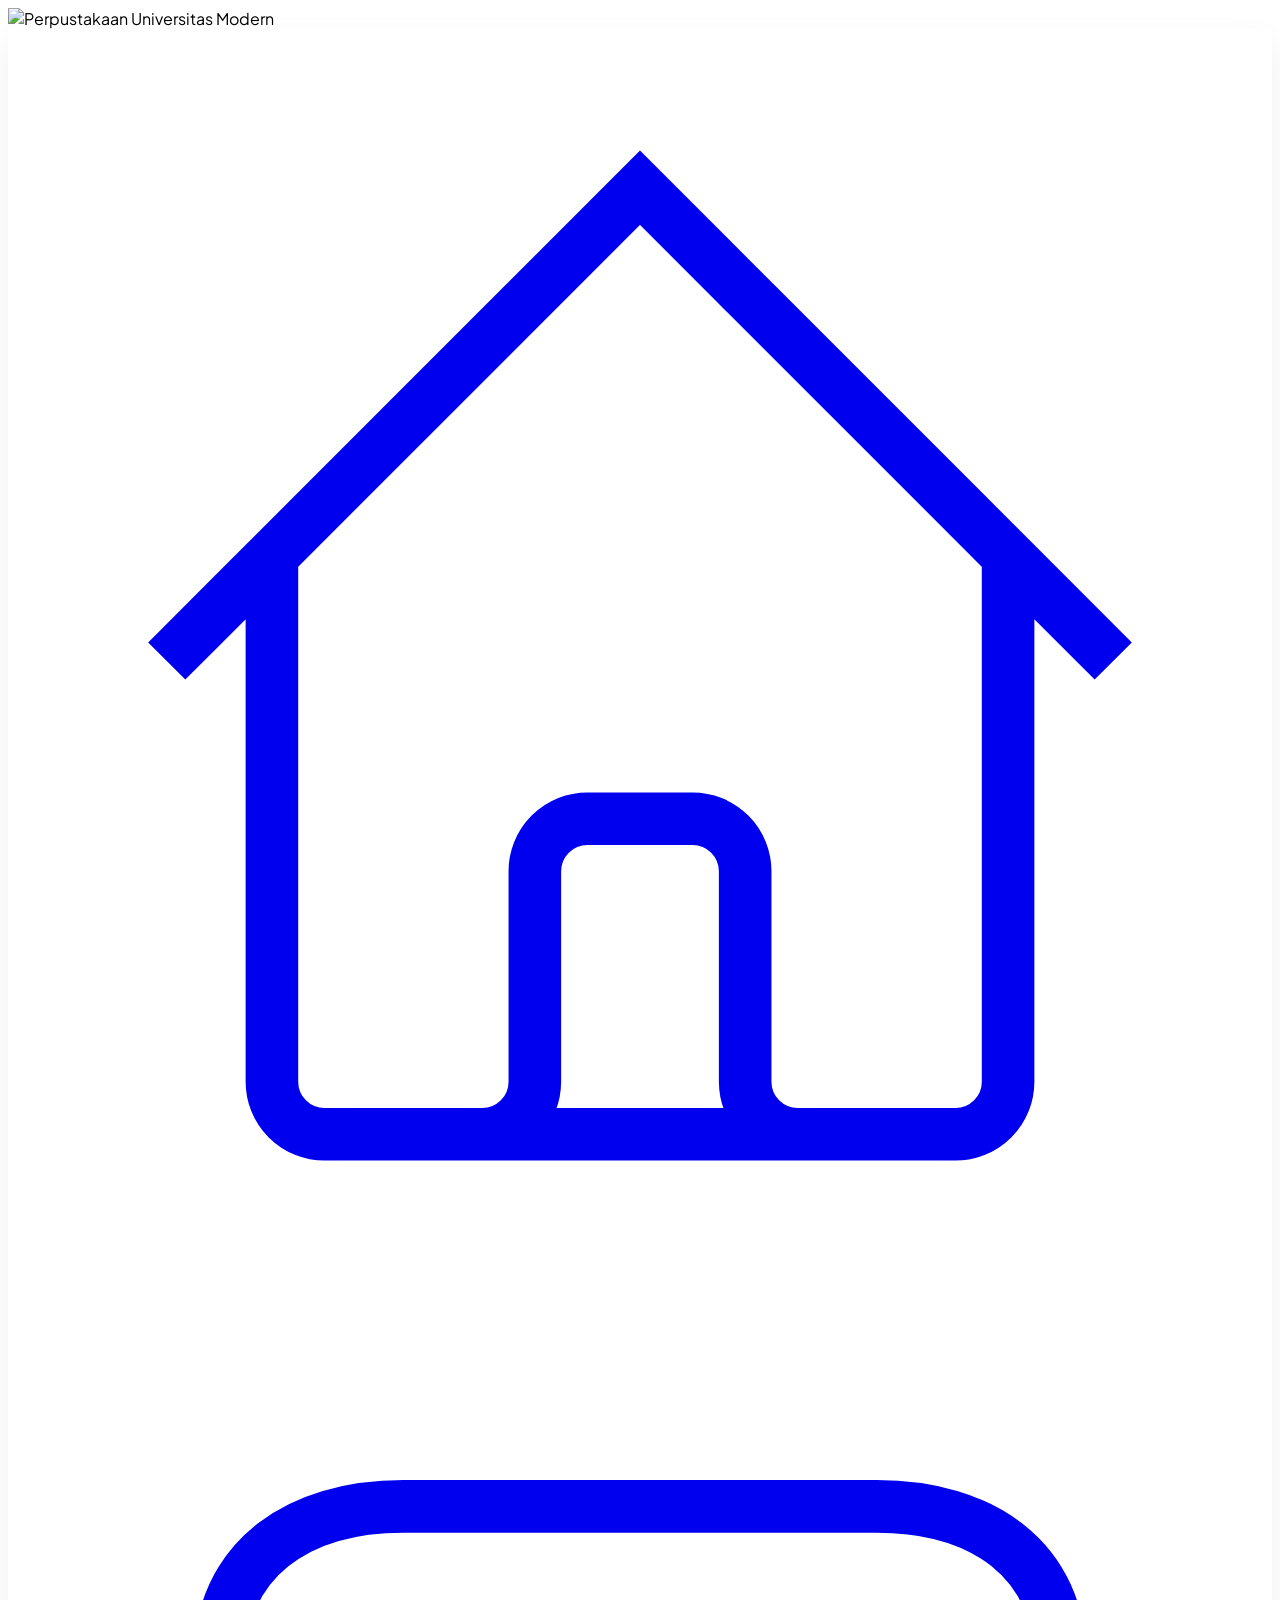
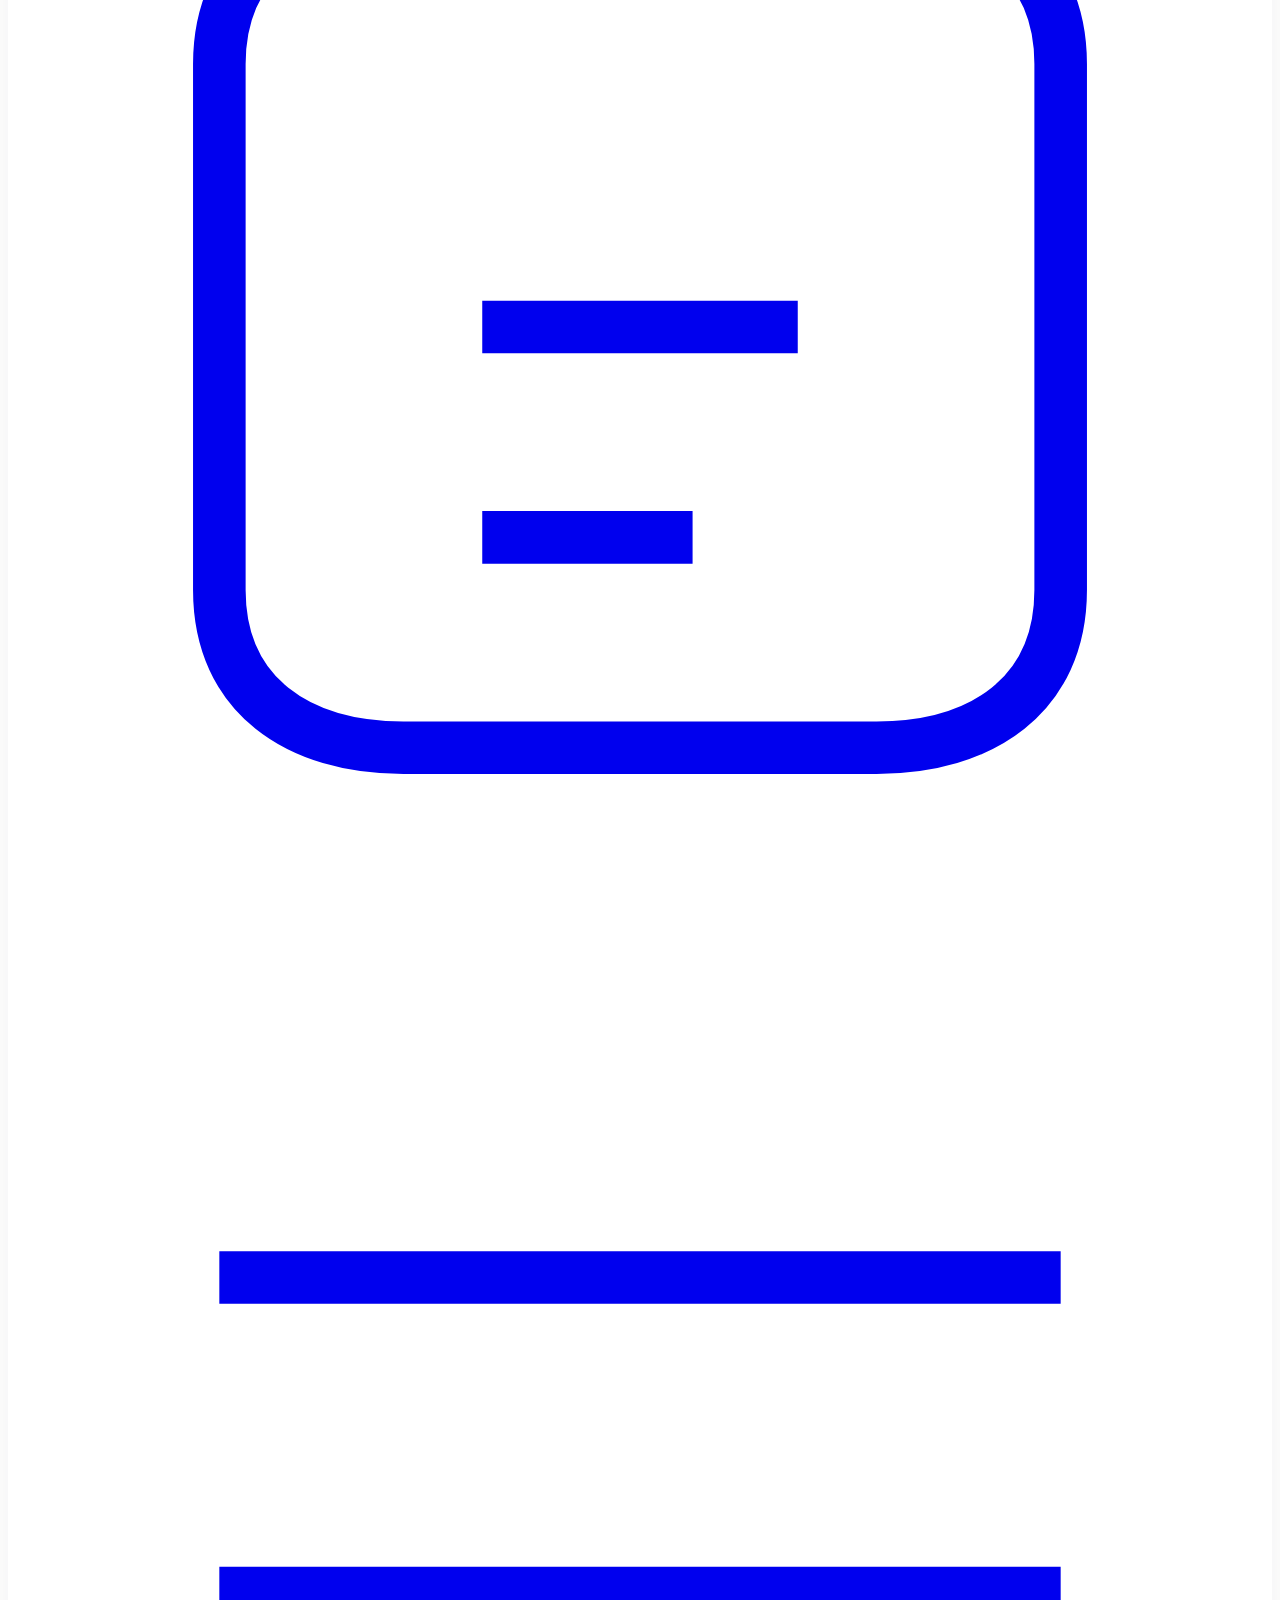
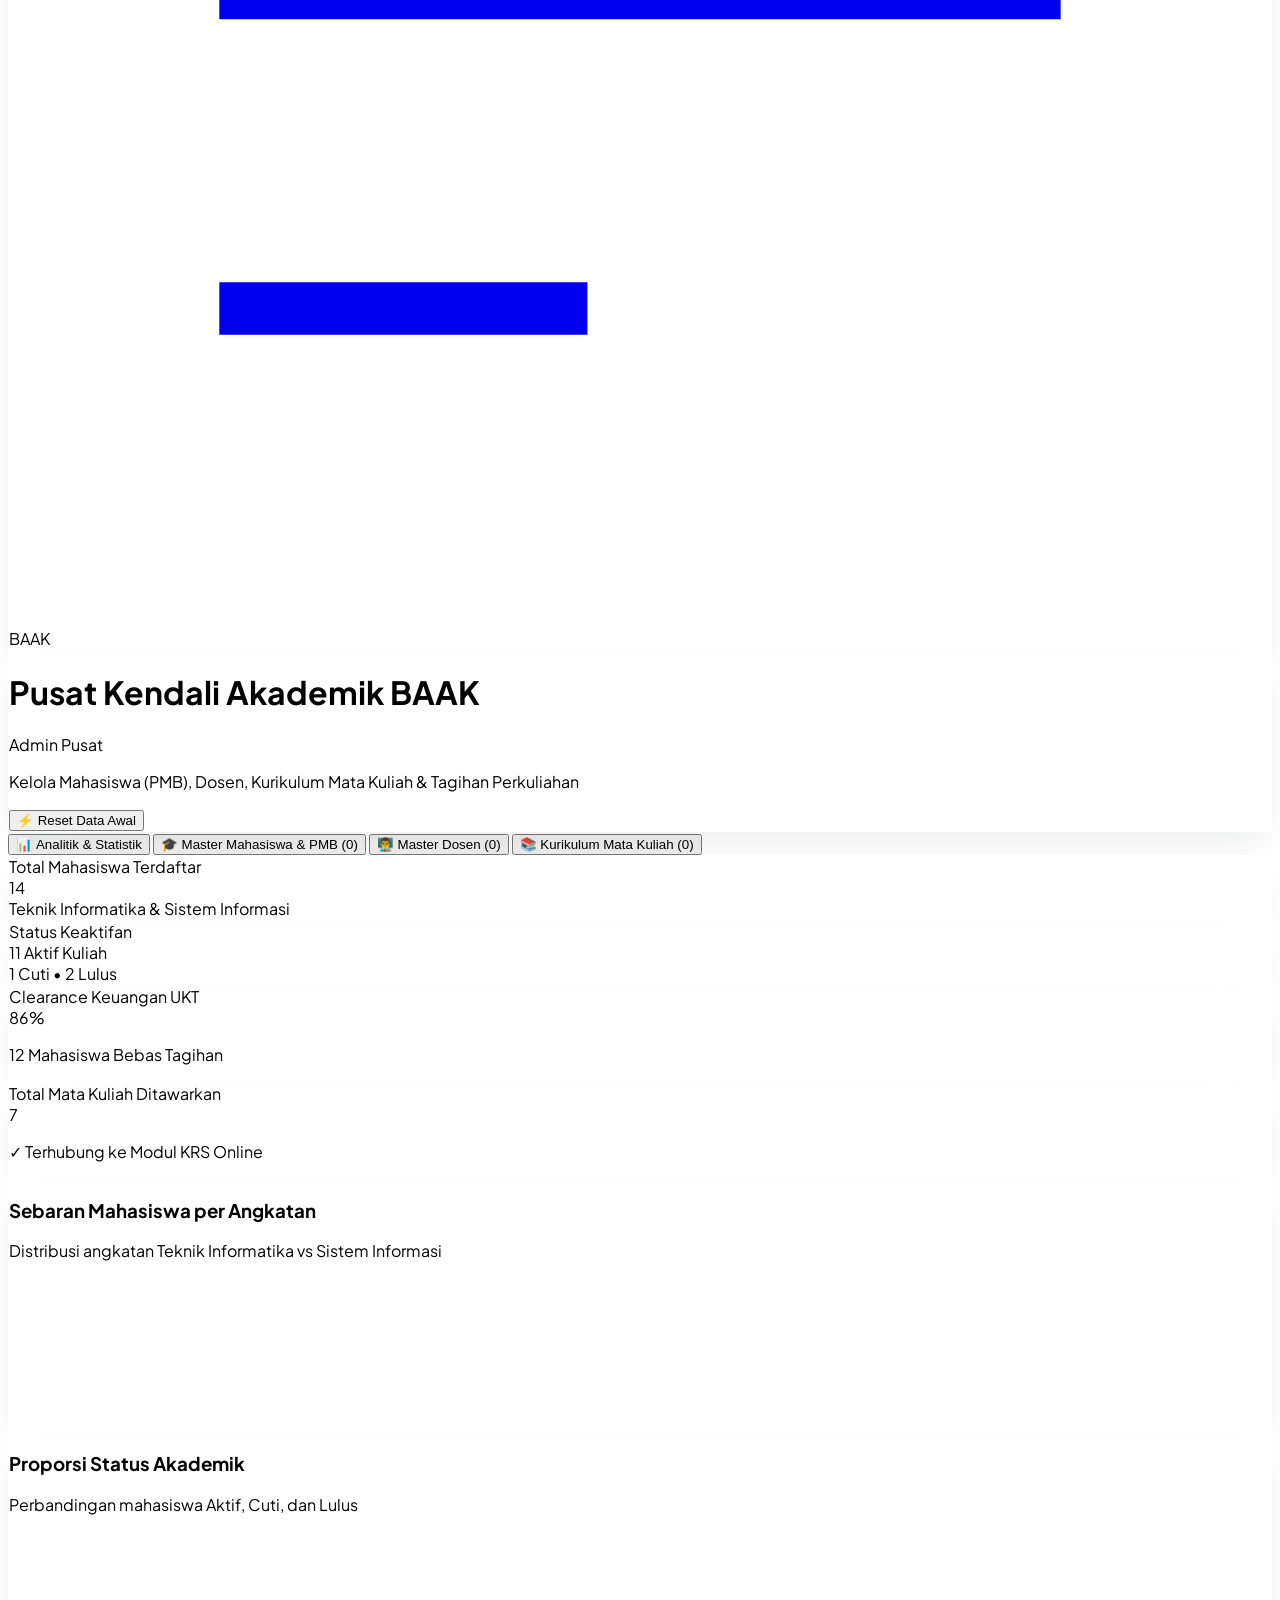
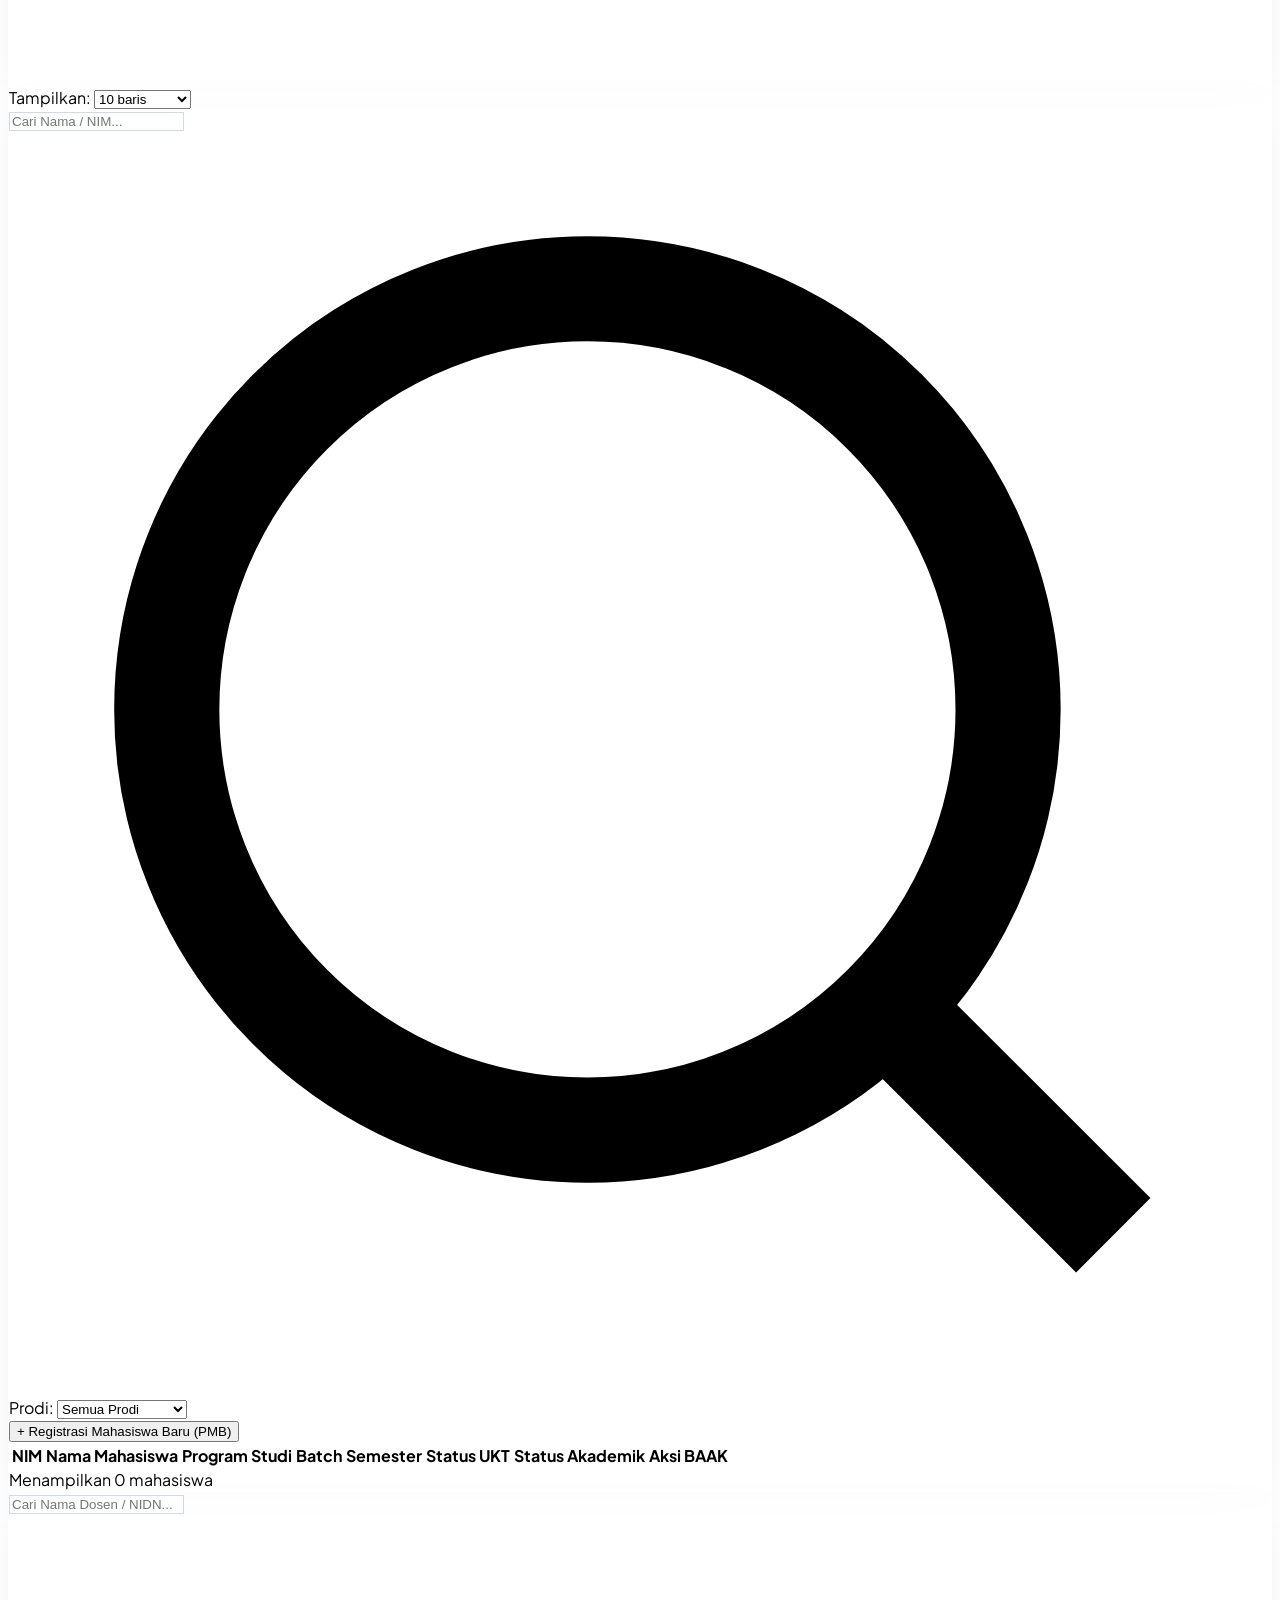
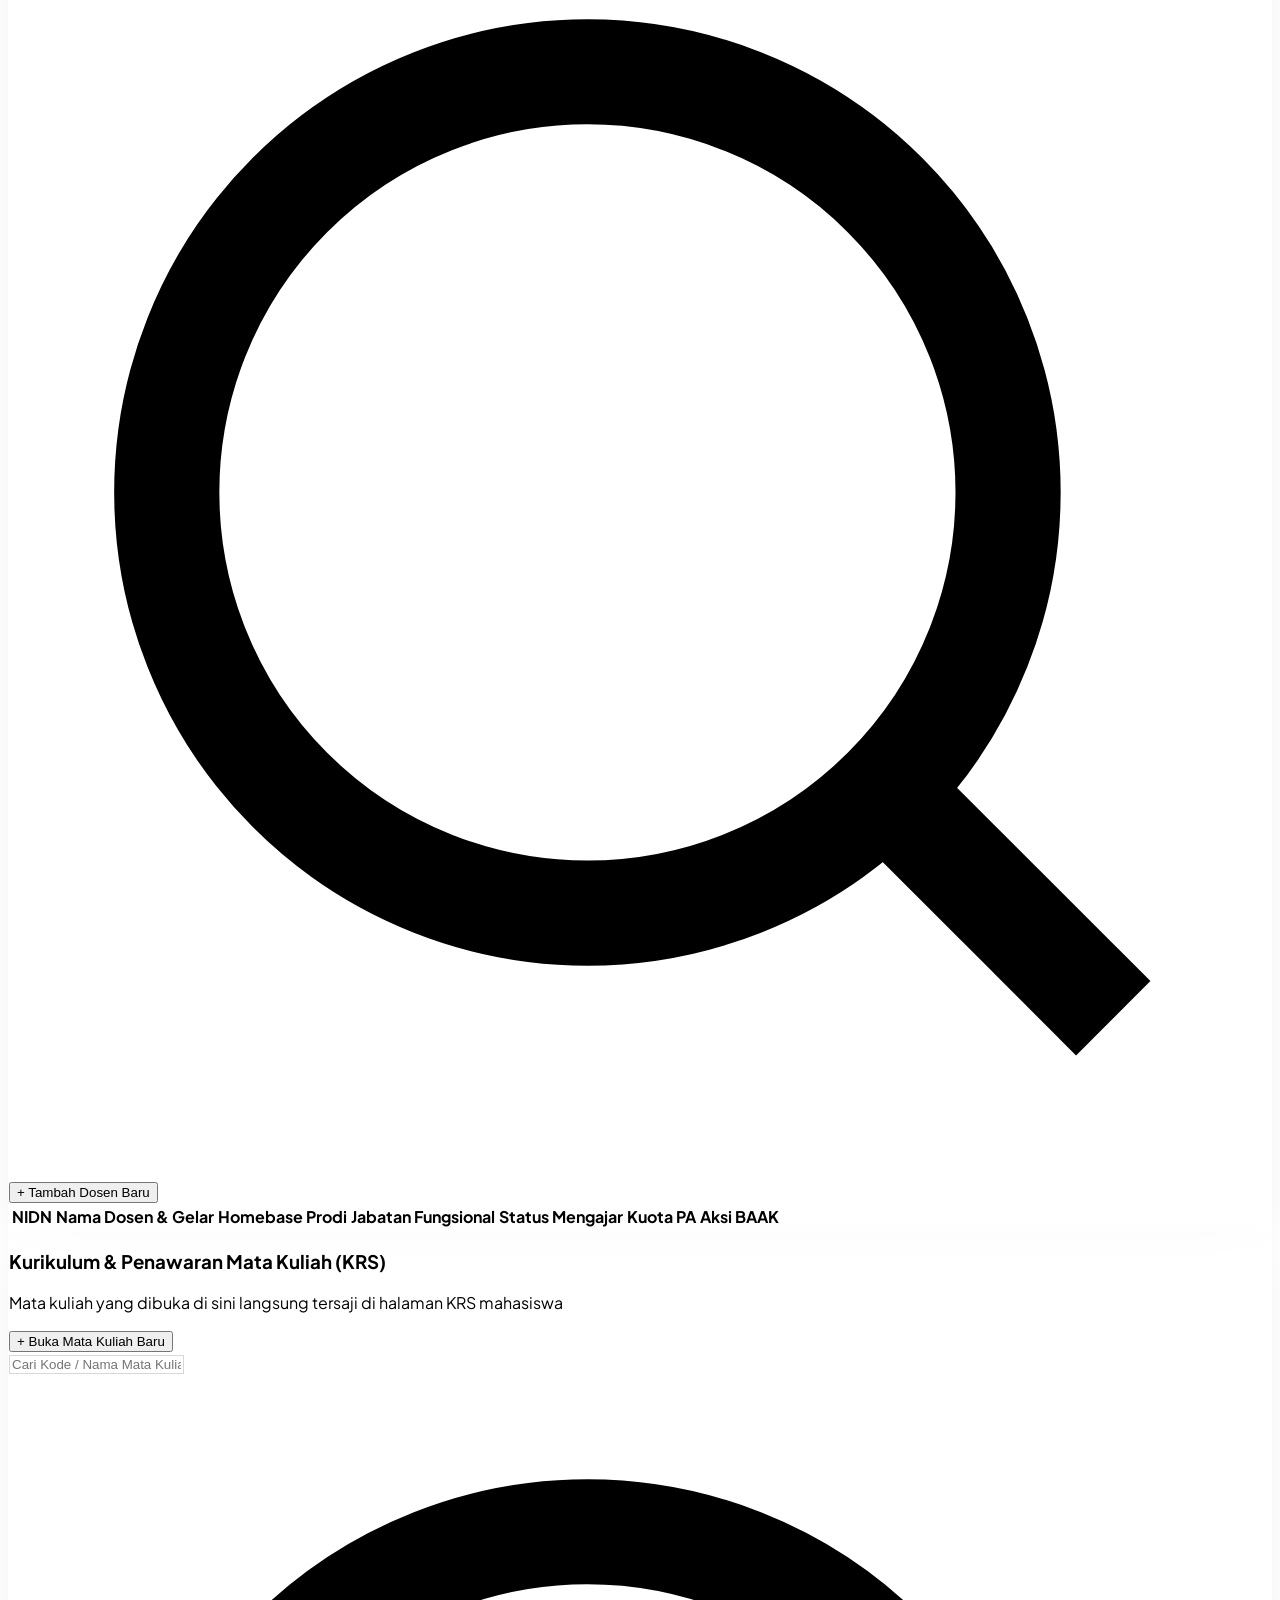
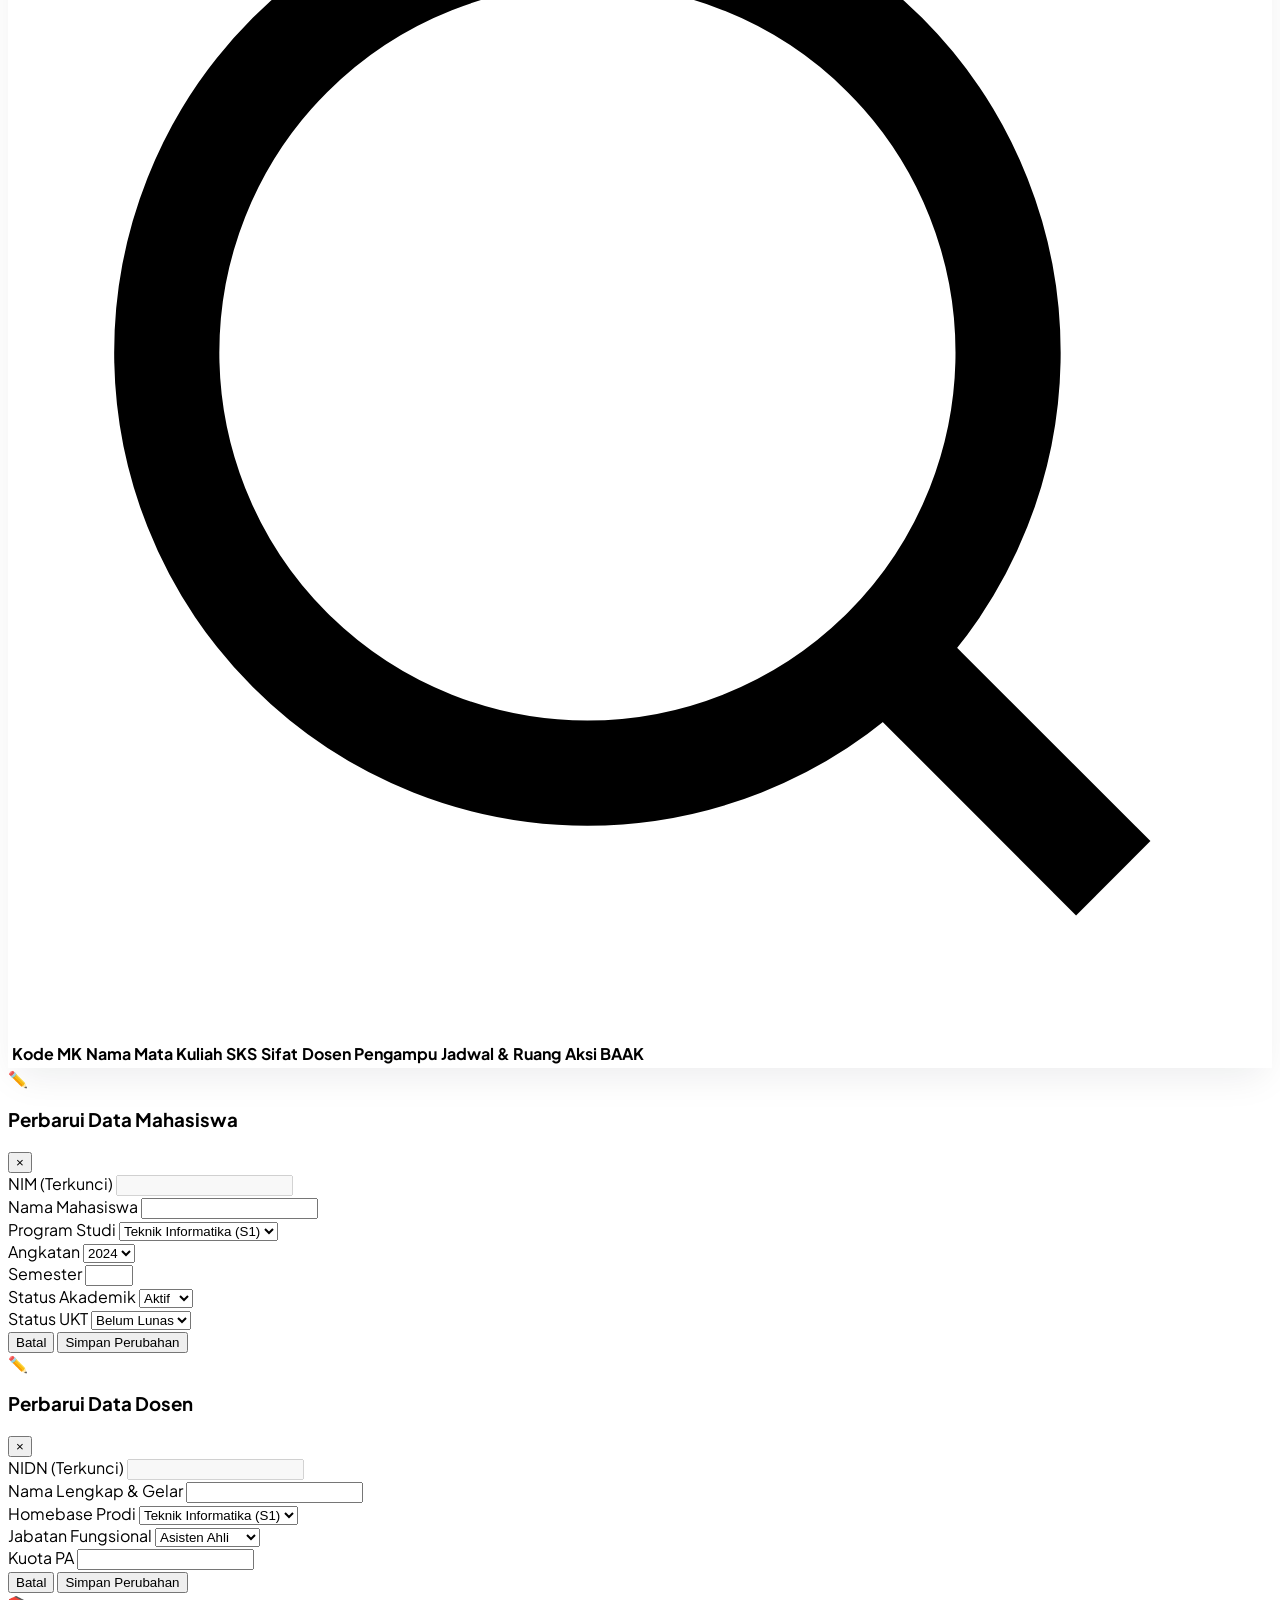
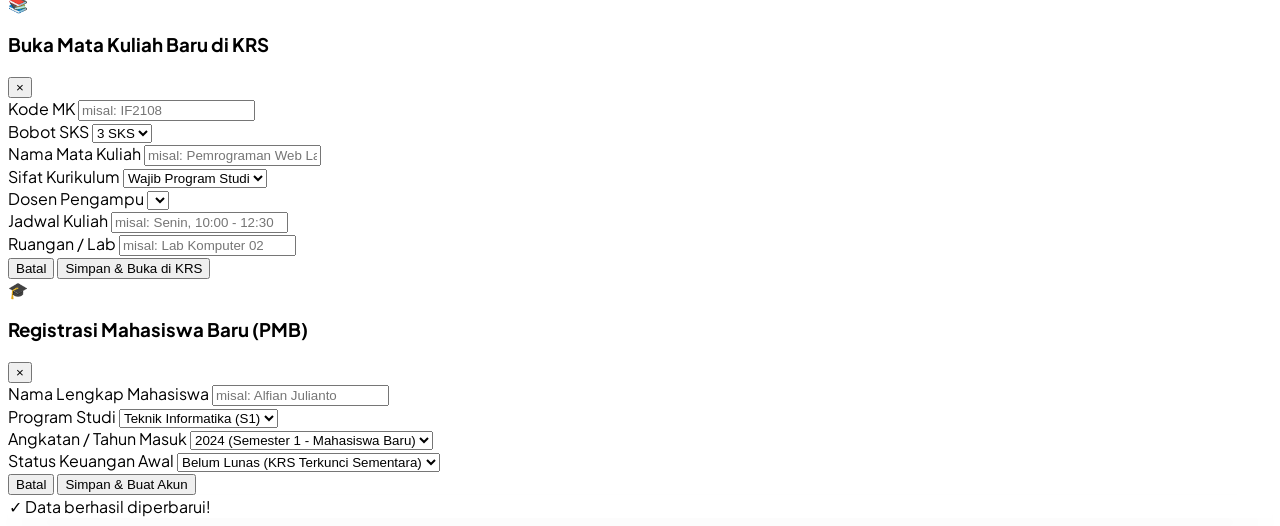
==== pages/data-master.html @ cee72aaf "feat: initial commit siakad enterprise" ====
<!DOCTYPE html>
<html lang="id">
<head>
  <meta charset="utf-8">
  <meta content="width=device-width, initial-scale=1.0" name="viewport">
  <title>Pusat Kendali Akademik BAAK - SIAKAD Enterprise</title>

  <!-- Google Fonts & Tailwind CDN -->
  <link rel="preconnect" href="https://fonts.googleapis.com">
  <link rel="preconnect" href="https://fonts.gstatic.com" crossorigin>
  <link href="https://fonts.googleapis.com/css2?family=Plus+Jakarta+Sans:wght@400;500;600;700;800&display=swap" rel="stylesheet">
  <script src="https://cdn.tailwindcss.com?plugins=forms,container-queries"></script>
  <!-- Chart.js CDN -->
  <script src="https://cdn.jsdelivr.net/npm/chart.js"></script>

  <style>
    body { font-family: 'Plus Jakarta Sans', sans-serif; }
    .glass-acrylic {
      background: rgba(255, 255, 255, 0.78);
      backdrop-filter: blur(24px) saturate(160%);
      -webkit-backdrop-filter: blur(24px) saturate(160%);
      border: 1.5px solid rgba(255, 255, 255, 0.88);
      box-shadow: 0 16px 36px -8px rgba(15, 23, 42, 0.08);
    }
    .glass-sidebar {
      background: rgba(255, 255, 255, 0.72);
      backdrop-filter: blur(28px);
      -webkit-backdrop-filter: blur(28px);
      border: 1.5px solid rgba(255, 255, 255, 0.85);
      box-shadow: 0 12px 32px -4px rgba(15, 23, 42, 0.08);
    }
    .glass-input {
      background: rgba(255, 255, 255, 0.85);
      border: 1px solid rgba(203, 213, 225, 0.9);
      transition: all 0.2s ease;
    }
    .glass-input:focus {
      background: #ffffff;
      border-color: #0055A5;
      box-shadow: 0 0 0 3px rgba(0, 85, 165, 0.15);
      outline: none;
    }
    .custom-scrollbar::-webkit-scrollbar { width: 6px; height: 6px; }
    .custom-scrollbar::-webkit-scrollbar-thumb {
      background: rgba(0, 85, 165, 0.25);
      border-radius: 9999px;
    }
  </style>
</head>
<body class="font-sans antialiased text-slate-800 relative min-h-screen overflow-x-hidden select-none bg-slate-100">

  <!-- Background Wallpaper Kaca Perpustakaan -->
  <div class="fixed inset-0 z-0 pointer-events-none overflow-hidden">
    <img alt="Perpustakaan Universitas Modern" class="w-full h-full object-cover filter blur-[6px] scale-105 brightness-[1.02]" 
         src="https://images.unsplash.com/photo-1521587760476-6c12a4b040da?q=80&w=1920&auto=format&fit=crop">
    <div class="absolute inset-0 bg-white/20 backdrop-brightness-105"></div>
  </div>

  <div class="relative z-10 flex min-h-screen p-4 lg:p-6 gap-6 max-w-[1720px] mx-auto">
    
    <!-- Dock Navigasi Kiri BAAK -->
    <aside class="w-[74px] shrink-0 sticky top-6 z-30">
      <div class="glass-sidebar rounded-[32px] py-6 px-3 flex flex-col items-center justify-between min-h-[calc(100vh-3rem)]">
        <div class="flex flex-col items-center gap-6 w-full">
          <!-- Tombol Home / Portal SSO -->
          <a href="portal.html" class="w-11 h-11 rounded-2xl flex items-center justify-center text-slate-600 hover:text-[#0055A5] hover:bg-white/60 transition cursor-pointer" title="Kembali ke Portal SSO">
            <svg class="w-6 h-6 stroke-[2]" fill="none" stroke="currentColor" viewBox="0 0 24 24"><path d="M3 12l2-2m0 0l7-7 7 7M5 10v10a1 1 0 001 1h3m10-11l2 2m-2-2v10a1 1 0 01-1 1h-3m-6 0a1 1 0 001-1v-4a1 1 0 011-1h2a1 1 0 011 1v4a1 1 0 001 1m-6 0h6"></path></svg>
          </a>
          
          <div class="w-8 h-[1px] bg-slate-300/60"></div>
          
          <nav class="flex flex-col items-center gap-3 w-full">
            <a href="data-master.html" class="w-12 h-12 rounded-2xl flex items-center justify-center bg-[#0055A5] text-white shadow-md shadow-[#0055A5]/30 ring-4 ring-[#0055A5]/20" title="Pusat Data BAAK">
              <svg class="w-6 h-6 stroke-[2]" fill="none" stroke="currentColor" viewBox="0 0 24 24"><path d="M4 7v10c0 2 1.5 3 3.5 3h9c2 0 3.5-1 3.5-3V7c0-2-1.5-3-3.5-3h-9C5.5 4 4 5 4 7z"></path><path d="M9 12h6m-6 4h4"></path></svg>
            </a>
            <a href="portal.html" class="w-12 h-12 rounded-2xl flex items-center justify-center text-slate-500 hover:text-slate-800 hover:bg-white/60 transition" title="Menu Modul">
              <svg class="w-6 h-6 stroke-[2]" fill="none" stroke="currentColor" viewBox="0 0 24 24"><path d="M4 6h16M4 12h16M4 18h7"></path></svg>
            </a>
          </nav>
        </div>
        <div class="w-11 h-11 rounded-2xl bg-indigo-700 text-white font-black text-xs flex items-center justify-center shadow-sm tracking-wider">BAAK</div>
      </div>
    </aside>

    <!-- Workspace Utama BAAK -->
    <main class="flex-1 flex flex-col gap-6 pb-12">
      
      <!-- Header Dashboard -->
      <header class="glass-acrylic rounded-[28px] px-7 py-5 flex flex-col md:flex-row md:items-center justify-between gap-4">
        <div>
          <div class="flex items-center gap-3">
            <h1 class="text-2xl font-extrabold text-slate-900 tracking-tight">Pusat Kendali Akademik BAAK</h1>
            <span class="inline-flex items-center px-3 py-1 rounded-full text-xs font-bold bg-indigo-100 text-indigo-800 border border-indigo-200">
              Admin Pusat
            </span>
          </div>
          <p class="text-xs text-slate-500 mt-1 font-medium">
            Kelola Mahasiswa (PMB), Dosen, Kurikulum Mata Kuliah &amp; Tagihan Perkuliahan
          </p>
        </div>

        <div class="flex items-center gap-3 flex-wrap">
          <button onclick="seederOtomatisKampus()" class="px-4 py-2.5 rounded-xl bg-indigo-600 hover:bg-indigo-700 text-white text-xs font-bold transition flex items-center gap-2 shadow-sm cursor-pointer">
            <span>⚡ Reset Data Awal</span>
          </button>
        </div>
      </header>

      <!-- Tab Navigasi -->
      <div class="flex items-center gap-2.5 flex-wrap">
        <button onclick="pindahTab('analitik')" id="tabBtn-analitik" class="px-5 py-2.5 rounded-2xl font-bold text-xs transition cursor-pointer bg-[#0055A5] text-white shadow-sm">
          📊 Analitik &amp; Statistik
        </button>
        <button onclick="pindahTab('mahasiswa')" id="tabBtn-mahasiswa" class="px-5 py-2.5 rounded-2xl font-bold text-xs transition cursor-pointer bg-white/70 text-slate-700 hover:bg-white">
          🎓 Master Mahasiswa &amp; PMB (<span id="tabCountMhs">0</span>)
        </button>
        <button onclick="pindahTab('dosen')" id="tabBtn-dosen" class="px-5 py-2.5 rounded-2xl font-bold text-xs transition cursor-pointer bg-white/70 text-slate-700 hover:bg-white">
          👨‍🏫 Master Dosen (<span id="tabCountDosen">0</span>)
        </button>
        <button onclick="pindahTab('matkul')" id="tabBtn-matkul" class="px-5 py-2.5 rounded-2xl font-bold text-xs transition cursor-pointer bg-white/70 text-slate-700 hover:bg-white">
          📚 Kurikulum Mata Kuliah (<span id="tabCountMatkul">0</span>)
        </button>
      </div>

      <!-- ================= TAB 1: ANALITIK (DENGAN CHART AKTIF) ================= -->
      <div id="tabContent-analitik" class="space-y-6">
        <section class="grid grid-cols-1 sm:grid-cols-2 lg:grid-cols-4 gap-5">
          <div class="glass-acrylic rounded-[24px] p-6 flex flex-col justify-between">
            <span class="text-[11px] font-extrabold text-slate-500 uppercase tracking-wider">Total Mahasiswa Terdaftar</span>
            <div id="kpiTotalMhs" class="text-4xl font-black text-slate-900 my-2">0</div>
            <div class="text-[11px] text-slate-500 font-medium">Teknik Informatika &amp; Sistem Informasi</div>
          </div>
          <div class="glass-acrylic rounded-[24px] p-6 flex flex-col justify-between">
            <span class="text-[11px] font-extrabold text-slate-500 uppercase tracking-wider">Status Keaktifan</span>
            <div class="flex items-baseline gap-2 my-2">
              <span id="kpiAktifMhs" class="text-4xl font-black text-emerald-600">0</span>
              <span class="text-xs text-slate-500 font-bold">Aktif Kuliah</span>
            </div>
            <div class="text-[11px] text-slate-500 font-semibold flex gap-2">
              <span id="kpiCutiMhs" class="text-amber-600 font-bold">0 Cuti</span> • 
              <span id="kpiLulusMhs" class="text-blue-600 font-bold">0 Lulus</span>
            </div>
          </div>
          <div class="glass-acrylic rounded-[24px] p-6 flex flex-col justify-between">
            <span class="text-[11px] font-extrabold text-slate-500 uppercase tracking-wider">Clearance Keuangan UKT</span>
            <div id="kpiUktRate" class="text-4xl font-black text-[#0055A5] my-2">0%</div>
            <p id="kpiUktDetail" class="text-[11px] text-slate-500 font-medium">0 Mahasiswa Bebas Tagihan</p>
          </div>
          <div class="glass-acrylic rounded-[24px] p-6 flex flex-col justify-between">
            <span class="text-[11px] font-extrabold text-slate-500 uppercase tracking-wider">Total Mata Kuliah Ditawarkan</span>
            <div id="kpiTotalMatkul" class="text-4xl font-black text-indigo-700 my-2">0</div>
            <p class="text-[11px] text-emerald-700 font-bold">✓ Terhubung ke Modul KRS Online</p>
          </div>
        </section>

        <section class="grid grid-cols-1 lg:grid-cols-12 gap-6">
          <div class="lg:col-span-7 glass-acrylic rounded-[28px] p-6 flex flex-col">
            <h3 class="text-sm font-extrabold text-slate-900 mb-1">Sebaran Mahasiswa per Angkatan</h3>
            <p class="text-xs text-slate-500 mb-3">Distribusi angkatan Teknik Informatika vs Sistem Informasi</p>
            <div class="h-64 w-full relative">
              <canvas id="chartBatchProdi"></canvas>
            </div>
          </div>
          <div class="lg:col-span-5 glass-acrylic rounded-[28px] p-6 flex flex-col">
            <h3 class="text-sm font-extrabold text-slate-900 mb-1">Proporsi Status Akademik</h3>
            <p class="text-xs text-slate-500 mb-3">Perbandingan mahasiswa Aktif, Cuti, dan Lulus</p>
            <div class="h-64 w-full flex items-center justify-center relative">
              <canvas id="chartStatusKeaktifan"></canvas>
            </div>
          </div>
        </section>
      </div>

      <!-- ================= TAB 2: MASTER MAHASISWA & PMB ================= -->
      <div id="tabContent-mahasiswa" class="hidden space-y-4">
        <section class="glass-acrylic rounded-[28px] p-6">
          
          <div class="flex flex-col lg:flex-row lg:items-center justify-between gap-4 pb-5 border-b border-white/60">
            <div class="flex items-center gap-3 flex-wrap flex-1">
              <div class="bg-white/90 border border-slate-300 rounded-xl px-3 py-1.5 flex items-center gap-2 shadow-xs">
                <span class="text-[10px] font-extrabold text-slate-500 uppercase">Tampilkan:</span>
                <select id="mhsPageSize" onchange="gantiPageSizeMhs(this.value)" class="text-xs font-bold text-[#0055A5] bg-transparent border-none p-0 focus:ring-0 cursor-pointer">
                  <option value="5">5 baris</option>
                  <option value="10" selected>10 baris</option>
                  <option value="25">25 baris</option>
                  <option value="ALL">Semua Data</option>
                </select>
              </div>

              <div class="relative min-w-[220px]">
                <input id="mhsSearchInput" type="text" oninput="cariMahasiswa(this.value)" placeholder="Cari Nama / NIM..." 
                       class="glass-input w-full pl-8 pr-3 py-1.5 rounded-xl text-xs font-semibold placeholder-slate-400">
                <svg class="w-4 h-4 text-slate-400 absolute left-2.5 top-2.5" fill="none" stroke="currentColor" viewBox="0 0 24 24"><circle cx="11" cy="11" r="8" stroke-width="2"></circle><path d="m21 21-4.3-4.3" stroke-width="2"></path></svg>
              </div>

              <div class="bg-white/90 border border-slate-300 rounded-xl px-3 py-1.5 flex items-center gap-2 shadow-xs">
                <span class="text-[10px] font-extrabold text-slate-500 uppercase">Prodi:</span>
                <select id="filterMhsProdi" onchange="gantiFilterMhs()" class="text-xs font-bold text-[#0055A5] bg-transparent border-none p-0 focus:ring-0 cursor-pointer">
                  <option value="ALL">Semua Prodi</option>
                  <option value="TI">Teknik Informatika</option>
                  <option value="SI">Sistem Informasi</option>
                </select>
              </div>
            </div>

            <button onclick="bukaModalPmb()" class="px-4 py-2 rounded-xl bg-emerald-600 hover:bg-emerald-700 text-white text-xs font-bold transition flex items-center gap-2 shadow-sm shrink-0 cursor-pointer">
              <span>+ Registrasi Mahasiswa Baru (PMB)</span>
            </button>
          </div>

          <div class="overflow-x-auto custom-scrollbar mt-4">
            <table class="w-full text-left border-collapse text-xs">
              <thead>
                <tr class="border-b border-white/60 bg-white/50 text-slate-600 font-bold uppercase text-[11px]">
                  <th class="py-3 px-3">NIM</th>
                  <th class="py-3 px-4">Nama Mahasiswa</th>
                  <th class="py-3 px-3">Program Studi</th>
                  <th class="py-3 px-2 text-center">Batch</th>
                  <th class="py-3 px-2 text-center">Semester</th>
                  <th class="py-3 px-3 text-center">Status UKT</th>
                  <th class="py-3 px-3 text-center">Status Akademik</th>
                  <th class="py-3 px-3 text-center">Aksi BAAK</th>
                </tr>
              </thead>
              <tbody id="tbodyMahasiswa" class="divide-y divide-white/50 font-medium text-slate-700">
              </tbody>
            </table>
          </div>

          <div class="pt-4 mt-4 border-t border-white/60 flex flex-col sm:flex-row items-center justify-between gap-3 text-xs">
            <span id="mhsPaginationInfo" class="text-slate-500 font-semibold">Menampilkan 0 mahasiswa</span>
            <div id="mhsPaginationNav" class="flex items-center gap-1.5"></div>
          </div>

        </section>
      </div>

      <!-- ================= TAB 3: MASTER DOSEN ================= -->
      <div id="tabContent-dosen" class="hidden space-y-4">
        <section class="glass-acrylic rounded-[28px] p-6">
          <div class="flex flex-col sm:flex-row items-center justify-between gap-4 pb-5 border-b border-white/60">
            <div class="relative min-w-[240px]">
              <input id="dosenSearchInput" type="text" oninput="cariDosen(this.value)" placeholder="Cari Nama Dosen / NIDN..." 
                     class="glass-input w-full pl-8 pr-3 py-1.5 rounded-xl text-xs font-semibold placeholder-slate-400">
              <svg class="w-4 h-4 text-slate-400 absolute left-2.5 top-2.5" fill="none" stroke="currentColor" viewBox="0 0 24 24"><circle cx="11" cy="11" r="8" stroke-width="2"></circle><path d="m21 21-4.3-4.3" stroke-width="2"></path></svg>
            </div>

            <button onclick="bukaModalTambahDosen()" class="px-4 py-2 rounded-xl bg-indigo-600 hover:bg-indigo-700 text-white text-xs font-bold transition flex items-center gap-2 shadow-xs cursor-pointer shrink-0">
              <span>+ Tambah Dosen Baru</span>
            </button>
          </div>

          <div class="overflow-x-auto custom-scrollbar mt-4">
            <table class="w-full text-left border-collapse text-xs">
              <thead>
                <tr class="border-b border-white/60 bg-white/50 text-slate-600 font-bold uppercase text-[11px]">
                  <th class="py-3 px-3">NIDN</th>
                  <th class="py-3 px-4">Nama Dosen &amp; Gelar</th>
                  <th class="py-3 px-3">Homebase Prodi</th>
                  <th class="py-3 px-3 text-center">Jabatan Fungsional</th>
                  <th class="py-3 px-3 text-center">Status Mengajar</th>
                  <th class="py-3 px-2 text-center">Kuota PA</th>
                  <th class="py-3 px-3 text-center">Aksi BAAK</th>
                </tr>
              </thead>
              <tbody id="tbodyDosen" class="divide-y divide-white/50 font-medium text-slate-700">
              </tbody>
            </table>
          </div>
        </section>
      </div>

      <!-- ================= TAB 4: KURIKULUM & MATA KULIAH ================= -->
      <div id="tabContent-matkul" class="hidden space-y-4">
        <section class="glass-acrylic rounded-[28px] p-6 space-y-4">
          <div class="flex flex-col sm:flex-row sm:items-center justify-between gap-4 pb-4 border-b border-white/60">
            <div>
              <h3 class="text-base font-extrabold text-slate-900">Kurikulum &amp; Penawaran Mata Kuliah (KRS)</h3>
              <p class="text-xs text-slate-500 mt-0.5">Mata kuliah yang dibuka di sini langsung tersaji di halaman KRS mahasiswa</p>
            </div>
            
            <button onclick="bukaModalTambahMatkul()" class="px-4 py-2.5 rounded-xl bg-[#0055A5] hover:bg-blue-800 text-white text-xs font-bold transition flex items-center gap-2 shadow-sm shrink-0 cursor-pointer">
              <span>+ Buka Mata Kuliah Baru</span>
            </button>
          </div>

          <div class="relative min-w-[260px]">
            <input id="matkulSearchInput" type="text" oninput="cariMatkul(this.value)" placeholder="Cari Kode / Nama Mata Kuliah..." 
                   class="glass-input w-full pl-8 pr-3 py-1.5 rounded-xl text-xs font-semibold placeholder-slate-400">
            <svg class="w-4 h-4 text-slate-400 absolute left-2.5 top-2.5" fill="none" stroke="currentColor" viewBox="0 0 24 24"><circle cx="11" cy="11" r="8" stroke-width="2"></circle><path d="m21 21-4.3-4.3" stroke-width="2"></path></svg>
          </div>

          <div class="overflow-x-auto custom-scrollbar">
            <table class="w-full text-left border-collapse text-xs">
              <thead>
                <tr class="border-b border-white/60 bg-white/50 text-slate-600 font-bold uppercase text-[11px]">
                  <th class="py-3 px-3">Kode MK</th>
                  <th class="py-3 px-4">Nama Mata Kuliah</th>
                  <th class="py-3 px-2 text-center">SKS</th>
                  <th class="py-3 px-3">Sifat</th>
                  <th class="py-3 px-4">Dosen Pengampu</th>
                  <th class="py-3 px-3">Jadwal &amp; Ruang</th>
                  <th class="py-3 px-3 text-center">Aksi BAAK</th>
                </tr>
              </thead>
              <tbody id="tbodyMatkul" class="divide-y divide-white/50 font-medium text-slate-700">
              </tbody>
            </table>
          </div>
        </section>
      </div>

    </main>
  </div>

  <!-- ================= MODAL EDIT MAHASISWA ================= -->
  <div id="modalEditMhs" class="fixed inset-0 z-50 hidden flex items-center justify-center p-4 bg-slate-950/60 backdrop-blur-md select-none">
    <div class="bg-white rounded-[28px] max-w-md w-full p-6 shadow-2xl border border-slate-200 space-y-4 animate-in zoom-in-95">
      <div class="flex items-center justify-between border-b pb-3">
        <div class="flex items-center gap-2">
          <span class="text-xl">✏️</span>
          <h3 class="text-sm font-extrabold text-slate-900">Perbarui Data Mahasiswa</h3>
        </div>
        <button onclick="tutupModalEditMhs()" class="text-slate-400 hover:text-slate-700 text-lg cursor-pointer">&times;</button>
      </div>

      <input type="hidden" id="editMhsNimKey">

      <div class="space-y-3 text-xs">
        <div>
          <label class="block font-bold text-slate-700 mb-1">NIM (Terkunci)</label>
          <input id="editMhsNimDisplay" type="text" disabled class="w-full rounded-xl bg-slate-100 border-slate-300 text-xs font-mono font-bold text-slate-500 cursor-not-allowed">
        </div>
        <div>
          <label class="block font-bold text-slate-700 mb-1">Nama Mahasiswa</label>
          <input id="editMhsNama" type="text" class="w-full rounded-xl border-slate-300 text-xs font-bold text-slate-800 focus:ring-[#0055A5]">
        </div>
        <div>
          <label class="block font-bold text-slate-700 mb-1">Program Studi</label>
          <select id="editMhsProdi" class="w-full rounded-xl border-slate-300 text-xs font-semibold focus:ring-[#0055A5]">
            <option value="TI">Teknik Informatika (S1)</option>
            <option value="SI">Sistem Informasi (S1)</option>
          </select>
        </div>
        <div class="grid grid-cols-2 gap-3">
          <div>
            <label class="block font-bold text-slate-700 mb-1">Angkatan</label>
            <select id="editMhsBatch" class="w-full rounded-xl border-slate-300 text-xs font-semibold focus:ring-[#0055A5]">
              <option value="2024">2024</option>
              <option value="2023">2023</option>
              <option value="2022">2022</option>
              <option value="2021">2021</option>
            </select>
          </div>
          <div>
            <label class="block font-bold text-slate-700 mb-1">Semester</label>
            <input id="editMhsSemester" type="number" min="1" max="14" class="w-full rounded-xl border-slate-300 text-xs font-semibold focus:ring-[#0055A5]">
          </div>
        </div>
        <div class="grid grid-cols-2 gap-3">
          <div>
            <label class="block font-bold text-slate-700 mb-1">Status Akademik</label>
            <select id="editMhsStatus" class="w-full rounded-xl border-slate-300 text-xs font-semibold focus:ring-[#0055A5]">
              <option value="Aktif">Aktif</option>
              <option value="Cuti">Cuti</option>
              <option value="Lulus">Lulus</option>
            </select>
          </div>
          <div>
            <label class="block font-bold text-slate-700 mb-1">Status UKT</label>
            <select id="editMhsUkt" class="w-full rounded-xl border-slate-300 text-xs font-bold focus:ring-[#0055A5]">
              <option value="Belum Lunas">Belum Lunas</option>
              <option value="Lunas">Lunas</option>
            </select>
          </div>
        </div>
      </div>

      <div class="flex items-center gap-2 pt-2">
        <button onclick="tutupModalEditMhs()" class="flex-1 py-2.5 rounded-xl border border-slate-300 text-xs font-bold text-slate-600 hover:bg-slate-50 cursor-pointer">Batal</button>
        <button onclick="simpanPerubahanMhs()" class="flex-1 py-2.5 rounded-xl bg-[#0055A5] hover:bg-blue-800 text-white text-xs font-extrabold shadow-sm transition cursor-pointer">Simpan Perubahan</button>
      </div>
    </div>
  </div>

  <!-- ================= MODAL EDIT DOSEN ================= -->
  <div id="modalEditDosen" class="fixed inset-0 z-50 hidden flex items-center justify-center p-4 bg-slate-950/60 backdrop-blur-md select-none">
    <div class="bg-white rounded-[28px] max-w-md w-full p-6 shadow-2xl border border-slate-200 space-y-4 animate-in zoom-in-95">
      <div class="flex items-center justify-between border-b pb-3">
        <div class="flex items-center gap-2">
          <span class="text-xl">✏️</span>
          <h3 class="text-sm font-extrabold text-slate-900">Perbarui Data Dosen</h3>
        </div>
        <button onclick="tutupModalEditDosen()" class="text-slate-400 hover:text-slate-700 text-lg cursor-pointer">&times;</button>
      </div>

      <input type="hidden" id="editDosenNidnKey">

      <div class="space-y-3 text-xs">
        <div>
          <label class="block font-bold text-slate-700 mb-1">NIDN (Terkunci)</label>
          <input id="editDosenNidnDisplay" type="text" disabled class="w-full rounded-xl bg-slate-100 border-slate-300 text-xs font-mono font-bold text-slate-500 cursor-not-allowed">
        </div>
        <div>
          <label class="block font-bold text-slate-700 mb-1">Nama Lengkap &amp; Gelar</label>
          <input id="editDosenNama" type="text" class="w-full rounded-xl border-slate-300 text-xs font-bold text-slate-800 focus:ring-indigo-600">
        </div>
        <div>
          <label class="block font-bold text-slate-700 mb-1">Homebase Prodi</label>
          <select id="editDosenHomebase" class="w-full rounded-xl border-slate-300 text-xs font-semibold focus:ring-indigo-600">
            <option value="Teknik Informatika">Teknik Informatika (S1)</option>
            <option value="Sistem Informasi">Sistem Informasi (S1)</option>
          </select>
        </div>
        <div class="grid grid-cols-2 gap-3">
          <div>
            <label class="block font-bold text-slate-700 mb-1">Jabatan Fungsional</label>
            <select id="editDosenJabatan" class="w-full rounded-xl border-slate-300 text-xs font-semibold focus:ring-indigo-600">
              <option value="Asisten Ahli">Asisten Ahli</option>
              <option value="Lektor">Lektor</option>
              <option value="Lektor Kepala">Lektor Kepala</option>
              <option value="Guru Besar">Guru Besar</option>
            </select>
          </div>
          <div>
            <label class="block font-bold text-slate-700 mb-1">Kuota PA</label>
            <input id="editDosenKuota" type="text" class="w-full rounded-xl border-slate-300 text-xs font-semibold focus:ring-indigo-600">
          </div>
        </div>
      </div>

      <div class="flex items-center gap-2 pt-2">
        <button onclick="tutupModalEditDosen()" class="flex-1 py-2.5 rounded-xl border border-slate-300 text-xs font-bold text-slate-600 hover:bg-slate-50 cursor-pointer">Batal</button>
        <button onclick="simpanPerubahanDosen()" class="flex-1 py-2.5 rounded-xl bg-indigo-600 hover:bg-indigo-700 text-white text-xs font-extrabold shadow-sm transition cursor-pointer">Simpan Perubahan</button>
      </div>
    </div>
  </div>

  <!-- ================= MODAL TAMBAH MATKUL ================= -->
  <div id="modalTambahMatkul" class="fixed inset-0 z-50 hidden flex items-center justify-center p-4 bg-slate-950/60 backdrop-blur-md select-none">
    <div class="bg-white rounded-[28px] max-w-lg w-full p-6 shadow-2xl border border-slate-200 space-y-4 animate-in zoom-in-95">
      <div class="flex items-center justify-between border-b pb-3">
        <div class="flex items-center gap-2">
          <span class="text-xl">📚</span>
          <h3 class="text-sm font-extrabold text-slate-900">Buka Mata Kuliah Baru di KRS</h3>
        </div>
        <button onclick="tutupModalTambahMatkul()" class="text-slate-400 hover:text-slate-700 text-lg cursor-pointer">&times;</button>
      </div>

      <div class="space-y-3 text-xs">
        <div class="grid grid-cols-2 gap-3">
          <div>
            <label class="block font-bold text-slate-700 mb-1">Kode MK</label>
            <input id="inMatkulKode" type="text" placeholder="misal: IF2108" class="w-full rounded-xl border-slate-300 text-xs font-mono font-bold focus:ring-[#0055A5]">
          </div>
          <div>
            <label class="block font-bold text-slate-700 mb-1">Bobot SKS</label>
            <select id="inMatkulSks" class="w-full rounded-xl border-slate-300 text-xs font-semibold focus:ring-[#0055A5]">
              <option value="2">2 SKS</option>
              <option value="3" selected>3 SKS</option>
              <option value="4">4 SKS</option>
            </select>
          </div>
        </div>

        <div>
          <label class="block font-bold text-slate-700 mb-1">Nama Mata Kuliah</label>
          <input id="inMatkulNama" type="text" placeholder="misal: Pemrograman Web Lanjut" class="w-full rounded-xl border-slate-300 text-xs font-bold focus:ring-[#0055A5]">
        </div>

        <div class="grid grid-cols-2 gap-3">
          <div>
            <label class="block font-bold text-slate-700 mb-1">Sifat Kurikulum</label>
            <select id="inMatkulSifat" class="w-full rounded-xl border-slate-300 text-xs font-semibold focus:ring-[#0055A5]">
              <option value="Wajib">Wajib Program Studi</option>
              <option value="Pilihan">Pilihan Keahlian</option>
            </select>
          </div>
          <div>
            <label class="block font-bold text-slate-700 mb-1">Dosen Pengampu</label>
            <select id="inMatkulDosen" class="w-full rounded-xl border-slate-300 text-xs font-semibold focus:ring-[#0055A5]">
            </select>
          </div>
        </div>

        <div class="grid grid-cols-2 gap-3">
          <div>
            <label class="block font-bold text-slate-700 mb-1">Jadwal Kuliah</label>
            <input id="inMatkulJadwal" type="text" placeholder="misal: Senin, 10:00 - 12:30" class="w-full rounded-xl border-slate-300 text-xs focus:ring-[#0055A5]">
          </div>
          <div>
            <label class="block font-bold text-slate-700 mb-1">Ruangan / Lab</label>
            <input id="inMatkulRuang" type="text" placeholder="misal: Lab Komputer 02" class="w-full rounded-xl border-slate-300 text-xs focus:ring-[#0055A5]">
          </div>
        </div>
      </div>

      <div class="flex items-center gap-2 pt-2">
        <button onclick="tutupModalTambahMatkul()" class="flex-1 py-2.5 rounded-xl border border-slate-300 text-xs font-bold text-slate-600 hover:bg-slate-50 cursor-pointer">Batal</button>
        <button onclick="simpanMatkulBaru()" class="flex-1 py-2.5 rounded-xl bg-[#0055A5] hover:bg-blue-800 text-white text-xs font-extrabold shadow-sm transition cursor-pointer">Simpan &amp; Buka di KRS</button>
      </div>
    </div>
  </div>

  <!-- ================= MODAL REGISTRASI PMB ================= -->
  <div id="modalPmb" class="fixed inset-0 z-50 hidden flex items-center justify-center p-4 bg-slate-950/60 backdrop-blur-md select-none">
    <div class="bg-white rounded-[28px] max-w-md w-full p-6 shadow-2xl border border-slate-200 space-y-4 animate-in zoom-in-95">
      <div class="flex items-center justify-between border-b pb-3">
        <div class="flex items-center gap-2">
          <span class="text-xl">🎓</span>
          <h3 class="text-sm font-extrabold text-slate-900">Registrasi Mahasiswa Baru (PMB)</h3>
        </div>
        <button onclick="tutupModalPmb()" class="text-slate-400 hover:text-slate-700 text-lg cursor-pointer">&times;</button>
      </div>

      <div class="space-y-3.5 text-xs">
        <div>
          <label class="block font-bold text-slate-700 mb-1">Nama Lengkap Mahasiswa</label>
          <input id="inPmbNama" type="text" placeholder="misal: Alfian Julianto" class="w-full rounded-xl border-slate-300 text-xs focus:ring-[#0055A5]">
        </div>
        <div>
          <label class="block font-bold text-slate-700 mb-1">Program Studi</label>
          <select id="inPmbProdi" class="w-full rounded-xl border-slate-300 text-xs focus:ring-[#0055A5]">
            <option value="TI">Teknik Informatika (S1)</option>
            <option value="SI">Sistem Informasi (S1)</option>
          </select>
        </div>
        <div>
          <label class="block font-bold text-slate-700 mb-1">Angkatan / Tahun Masuk</label>
          <select id="inPmbBatch" class="w-full rounded-xl border-slate-300 text-xs focus:ring-[#0055A5]">
            <option value="2024" selected>2024 (Semester 1 - Mahasiswa Baru)</option>
            <option value="2023">2023</option>
          </select>
        </div>
        <div>
          <label class="block font-bold text-slate-700 mb-1">Status Keuangan Awal</label>
          <select id="inPmbUkt" class="w-full rounded-xl border-slate-300 text-xs font-bold focus:ring-[#0055A5]">
            <option value="Belum Lunas" selected>Belum Lunas (KRS Terkunci Sementara)</option>
            <option value="Lunas">Lunas (Bebas Akses KRS)</option>
          </select>
        </div>
      </div>

      <div class="flex items-center gap-2 pt-2">
        <button onclick="tutupModalPmb()" class="flex-1 py-2.5 rounded-xl border border-slate-300 text-xs font-bold text-slate-600 hover:bg-slate-50 cursor-pointer">Batal</button>
        <button onclick="simpanMahasiswaBaru()" class="flex-1 py-2.5 rounded-xl bg-emerald-600 hover:bg-emerald-700 text-white text-xs font-extrabold shadow-sm transition cursor-pointer">Simpan &amp; Buat Akun</button>
      </div>
    </div>
  </div>

  <!-- TOAST NOTIFIKASI -->
  <div id="toastNotification" class="fixed bottom-6 right-6 z-50 hidden px-4 py-3 rounded-2xl glass-acrylic border border-white shadow-2xl flex items-center gap-3 text-xs font-bold text-slate-900 animate-in slide-in-from-bottom-5">
    <span class="text-emerald-600 text-sm">✓</span>
    <span id="toastMsg">Data berhasil diperbarui!</span>
  </div>

  <!-- ================= JAVASCRIPT ENGINE ================= -->
  <script>
    const STORAGE_MHS = 'siakad_master_mahasiswa_db';
    const STORAGE_DOSEN = 'siakad_master_dosen_db';
    const STORAGE_MATKUL = 'siakad_master_matkul_db';
    const STORAGE_ACTIVE_USER = 'siakad_active_user';

    let mhsPage = 1;
    let mhsLimit = 10;
    let mhsSearch = '';
    let matkulSearch = '';

    let chartBatchInstance = null;
    let chartStatusInstance = null;

    const DEFAULT_COURSES = [
      { kode: 'IF2104', nama: 'Sistem Basis Data', deskripsi: 'Kelas A • Database Query & Optimization', sks: 3, dosen: 'Dr. Ir. Hendra Wijaya, M.T.', jadwal: 'Senin, 13:00 - 15:30', ruang: 'Lab Data (Gd. B)', sifat: 'Wajib', status: 'Aktif' },
      { kode: 'IF2101', nama: 'Algoritma & Pemrograman II', deskripsi: 'Kelas A • Core Algorithm & Structures', sks: 3, dosen: 'Prof. Dr. Ir. Hendra Kusuma', jadwal: 'Senin, 08:00 - 10:30', ruang: 'Lab Komputer 01', sifat: 'Wajib', status: 'Aktif' },
      { kode: 'IF2102', nama: 'Sistem Operasi', deskripsi: 'Kelas B • Process & Memory Management', sks: 3, dosen: 'Dr. Aris Subagyo, M.T.', jadwal: 'Selasa, 10:00 - 12:30', ruang: 'R.302 (Gd. B)', sifat: 'Wajib', status: 'Aktif' },
      { kode: 'IF2103', nama: 'Rekayasa Perangkat Lunak', deskripsi: 'Kelas A • Software Lifecycle & Architecture', sks: 3, dosen: 'Dr. Aris Subagyo, M.T.', jadwal: 'Rabu, 08:00 - 10:30', ruang: 'R.204', sifat: 'Wajib', status: 'Aktif' },
      { kode: 'IF2105', nama: 'Arsitektur Komputer', deskripsi: 'Kelas A • CPU Microarchitecture', sks: 3, dosen: 'Ferry Sandi, S.T., M.Sc.', jadwal: 'Kamis, 08:00 - 10:30', ruang: 'Lab Hardware', sifat: 'Wajib', status: 'Aktif' },
      { kode: 'IF2106', nama: 'Jaringan Komputer', deskripsi: 'Kelas B • Networking & Protocols', sks: 3, dosen: 'Ferry Sandi, S.T., M.Sc.', jadwal: 'Jumat, 08:00 - 10:30', ruang: 'Lab Jaringan', sifat: 'Wajib', status: 'Aktif' },
      { kode: 'KU2001', nama: 'Etika Profesi & Komunikasi', deskripsi: 'Kelas C • Professional Ethics', sks: 2, dosen: 'Ir. Bambang Wijaya, M.T.', jadwal: 'Kamis, 13:00 - 14:40', ruang: 'R.105', sifat: 'Wajib', status: 'Aktif' }
    ];

    function inisialisasiDataAwal() {
      if (!localStorage.getItem(STORAGE_MATKUL)) {
        localStorage.setItem(STORAGE_MATKUL, JSON.stringify(DEFAULT_COURSES));
      }

      if (!localStorage.getItem(STORAGE_DOSEN)) {
        const dummyDosen = [
          { nidn: '0412087501', nama: 'Dr. Ir. Hendra Wijaya, M.T.', homebase: 'Teknik Informatika', jabatan: 'Lektor Kepala', status: 'Aktif Mengajar', kuotaPa: '8 Mahasiswa' },
          { nidn: '0420048102', nama: 'Dr. Aris Subagyo, M.T.', homebase: 'Teknik Informatika', jabatan: 'Lektor', status: 'Aktif Mengajar', kuotaPa: '6 Mahasiswa' },
          { nidn: '0403116801', nama: 'Prof. Dr. Ir. Hendra Kusuma', homebase: 'Teknik Informatika', jabatan: 'Guru Besar', status: 'Aktif Mengajar', kuotaPa: '10 Mahasiswa' },
          { nidn: '0418058603', nama: 'Ferry Sandi, S.T., M.Sc.', homebase: 'Teknik Informatika', jabatan: 'Asisten Ahli', status: 'Aktif Mengajar', kuotaPa: '5 Mahasiswa' }
        ];
        localStorage.setItem(STORAGE_DOSEN, JSON.stringify(dummyDosen));
      }

      if (!localStorage.getItem(STORAGE_MHS)) {
        const dummyMahasiswa = [
          { nim: '220101001', nama: 'Ahmad Fauzi', prodi: 'TI', prodiNama: 'Teknik Informatika', batch: '2023', semester: 4, status: 'Aktif', ukt: 'Lunas' },
          { nim: '230101002', nama: 'Siti Nurhaliza', prodi: 'TI', prodiNama: 'Teknik Informatika', batch: '2023', semester: 4, status: 'Aktif', ukt: 'Lunas' },
          { nim: '230101003', nama: 'Dimas Anggara', prodi: 'TI', prodiNama: 'Teknik Informatika', batch: '2023', semester: 4, status: 'Aktif', ukt: 'Lunas' },
          { nim: '230101004', nama: 'Fani Rahmawati', prodi: 'TI', prodiNama: 'Teknik Informatika', batch: '2023', semester: 4, status: 'Aktif', ukt: 'Belum Lunas' },
          { nim: '230101005', nama: 'Muhammad Rizki', prodi: 'TI', prodiNama: 'Teknik Informatika', batch: '2023', semester: 4, status: 'Aktif', ukt: 'Lunas' },
          { nim: '230101006', nama: 'Tiara Andini', prodi: 'TI', prodiNama: 'Teknik Informatika', batch: '2023', semester: 4, status: 'Cuti', ukt: 'Belum Lunas' },
          { nim: '240101001', nama: 'Bintang Pratama', prodi: 'TI', prodiNama: 'Teknik Informatika', batch: '2024', semester: 2, status: 'Aktif', ukt: 'Lunas' },
          { nim: '240101002', nama: 'Nadia Putri', prodi: 'TI', prodiNama: 'Teknik Informatika', batch: '2024', semester: 2, status: 'Aktif', ukt: 'Lunas' },
          { nim: '220101010', nama: 'Farhan Hidayat', prodi: 'TI', prodiNama: 'Teknik Informatika', batch: '2022', semester: 6, status: 'Aktif', ukt: 'Lunas' },
          { nim: '210101001', nama: 'Reza Mahendra', prodi: 'TI', prodiNama: 'Teknik Informatika', batch: '2021', semester: 8, status: 'Lulus', ukt: 'Lunas' },
          { nim: '230201001', nama: 'Rizky Ramadhan', prodi: 'SI', prodiNama: 'Sistem Informasi', batch: '2023', semester: 4, status: 'Aktif', ukt: 'Lunas' },
          { nim: '230201002', nama: 'Dewi Lestari', prodi: 'SI', prodiNama: 'Sistem Informasi', batch: '2023', semester: 4, status: 'Aktif', ukt: 'Lunas' },
          { nim: '240201001', nama: 'Galih Wicaksono', prodi: 'SI', prodiNama: 'Sistem Informasi', batch: '2024', semester: 2, status: 'Aktif', ukt: 'Lunas' },
          { nim: '210201001', nama: 'Hendri Gunawan', prodi: 'SI', prodiNama: 'Sistem Informasi', batch: '2021', semester: 8, status: 'Lulus', ukt: 'Lunas' }
        ];
        localStorage.setItem(STORAGE_MHS, JSON.stringify(dummyMahasiswa));
      }
    }

    function seederOtomatisKampus() {
      localStorage.setItem(STORAGE_MATKUL, JSON.stringify(DEFAULT_COURSES));
      inisialisasiDataAwal();
      tampilkanToast('Database Kampus Berhasil Direset!');
      muatSemuaData();
    }

    function pindahTab(namaTab) {
      ['analitik', 'mahasiswa', 'dosen', 'matkul'].forEach(t => {
        document.getElementById(`tabContent-${t}`).classList.add('hidden');
        const btn = document.getElementById(`tabBtn-${t}`);
        btn.className = 'px-5 py-2.5 rounded-2xl font-bold text-xs transition cursor-pointer bg-white/70 text-slate-700 hover:bg-white';
      });

      document.getElementById(`tabContent-${namaTab}`).classList.remove('hidden');
      const activeBtn = document.getElementById(`tabBtn-${namaTab}`);
      activeBtn.className = 'px-5 py-2.5 rounded-2xl font-bold text-xs transition cursor-pointer bg-[#0055A5] text-white shadow-sm';

      if (namaTab === 'analitik') {
        const mhsList = JSON.parse(localStorage.getItem(STORAGE_MHS) || '[]');
        renderAnalitik(mhsList);
      }
    }

    // ================= RENDER ANALITIK & CHART =================
    function renderAnalitik(mhsList) {
      const listMatkul = JSON.parse(localStorage.getItem(STORAGE_MATKUL) || '[]');

      const totalMhs = mhsList.length;
      const aktifCount = mhsList.filter(m => (m.status || '').toLowerCase() === 'aktif').length;
      const cutiCount = mhsList.filter(m => (m.status || '').toLowerCase() === 'cuti').length;
      const lulusCount = mhsList.filter(m => (m.status || '').toLowerCase() === 'lulus').length;

      const lunasCount = mhsList.filter(m => (m.ukt || '').toLowerCase() === 'lunas').length;
      const uktPercent = totalMhs > 0 ? Math.round((lunasCount / totalMhs) * 100) : 0;

      document.getElementById('kpiTotalMhs').innerText = totalMhs;
      document.getElementById('kpiAktifMhs').innerText = aktifCount;
      document.getElementById('kpiCutiMhs').innerText = `${cutiCount} Cuti`;
      document.getElementById('kpiLulusMhs').innerText = `${lulusCount} Lulus`;

      document.getElementById('kpiUktRate').innerText = `${uktPercent}%`;
      document.getElementById('kpiUktDetail').innerText = `${lunasCount} Mahasiswa Bebas Tagihan`;
      document.getElementById('kpiTotalMatkul').innerText = listMatkul.length;

      const batches = ['2021', '2022', '2023', '2024'];
      const tiCounts = batches.map(b => mhsList.filter(m => m.batch === b && m.prodi === 'TI').length);
      const siCounts = batches.map(b => mhsList.filter(m => m.batch === b && m.prodi === 'SI').length);

      const canvasBar = document.getElementById('chartBatchProdi');
      if (canvasBar) {
        if (chartBatchInstance) chartBatchInstance.destroy();
        chartBatchInstance = new Chart(canvasBar.getContext('2d'), {
          type: 'bar',
          data: {
            labels: ['Angkatan 2021', 'Angkatan 2022', 'Angkatan 2023', 'Angkatan 2024'],
            datasets: [
              { label: 'Teknik Informatika (TI)', data: tiCounts, backgroundColor: '#0055A5', borderRadius: 8 },
              { label: 'Sistem Informasi (SI)', data: siCounts, backgroundColor: '#0D9488', borderRadius: 8 }
            ]
          },
          options: {
            responsive: true,
            maintainAspectRatio: false,
            plugins: {
              legend: { position: 'top', labels: { font: { family: 'Plus Jakarta Sans', weight: 'bold', size: 11 } } }
            },
            scales: {
              y: { beginAtZero: true, ticks: { stepSize: 2, font: { family: 'Plus Jakarta Sans' } }, grid: { color: 'rgba(226, 232, 240, 0.6)' } },
              x: { font: { family: 'Plus Jakarta Sans', weight: 'bold' }, grid: { display: false } }
            }
          }
        });
      }

      const canvasDonut = document.getElementById('chartStatusKeaktifan');
      if (canvasDonut) {
        if (chartStatusInstance) chartStatusInstance.destroy();
        chartStatusInstance = new Chart(canvasDonut.getContext('2d'), {
          type: 'doughnut',
          data: {
            labels: ['Aktif Kuliah', 'Cuti Akademik', 'Lulus / Alumni'],
            datasets: [{
              data: [aktifCount, cutiCount, lulusCount],
              backgroundColor: ['#10B981', '#F59E0B', '#3B82F6'],
              borderWidth: 3,
              borderColor: '#ffffff'
            }]
          },
          options: {
            responsive: true,
            maintainAspectRatio: false,
            plugins: {
              legend: { position: 'bottom', labels: { font: { family: 'Plus Jakarta Sans', weight: 'bold', size: 11 }, padding: 14 } }
            }
          }
        });
      }
    }

    // ================= CRUD MAHASISWA DENGAN CASCADE DELETE =================
    function bukaModalEditMhs(nim) {
      const data = JSON.parse(localStorage.getItem(STORAGE_MHS) || '[]');
      const mhs = data.find(m => m.nim === nim);
      if (!mhs) return;

      document.getElementById('editMhsNimKey').value = mhs.nim;
      document.getElementById('editMhsNimDisplay').value = mhs.nim;
      document.getElementById('editMhsNama').value = mhs.nama;
      document.getElementById('editMhsProdi').value = mhs.prodi || 'TI';
      document.getElementById('editMhsBatch').value = mhs.batch || '2024';
      document.getElementById('editMhsSemester').value = mhs.semester || 1;
      document.getElementById('editMhsStatus').value = mhs.status || 'Aktif';
      document.getElementById('editMhsUkt').value = mhs.ukt || 'Belum Lunas';

      document.getElementById('modalEditMhs').classList.remove('hidden');
    }

    function tutupModalEditMhs() {
      document.getElementById('modalEditMhs').classList.add('hidden');
    }

    function simpanPerubahanMhs() {
      const nim = document.getElementById('editMhsNimKey').value;
      const nama = document.getElementById('editMhsNama').value.trim();
      const prodi = document.getElementById('editMhsProdi').value;
      const batch = document.getElementById('editMhsBatch').value;
      const semester = parseInt(document.getElementById('editMhsSemester').value) || 1;
      const status = document.getElementById('editMhsStatus').value;
      const ukt = document.getElementById('editMhsUkt').value;

      if (!nama) {
        alert('Nama mahasiswa wajib diisi!');
        return;
      }

      let data = JSON.parse(localStorage.getItem(STORAGE_MHS) || '[]');
      data = data.map(m => {
        if (m.nim === nim) {
          return {
            ...m,
            nama: nama,
            prodi: prodi,
            prodiNama: prodi === 'TI' ? 'Teknik Informatika' : 'Sistem Informasi',
            batch: batch,
            semester: semester,
            status: status,
            ukt: ukt,
            rombel: `${prodi}-${batch}-A`
          };
        }
        return m;
      });

      localStorage.setItem(STORAGE_MHS, JSON.stringify(data));
      localStorage.setItem(`siakad_status_ukt_${nim}`, ukt.toLowerCase().replace(' ', '_'));

      try {
        let activeUser = JSON.parse(localStorage.getItem(STORAGE_ACTIVE_USER) || 'null');
        if (activeUser && activeUser.nim === nim) {
          activeUser.nama = nama;
          activeUser.prodi = prodi === 'TI' ? 'Teknik Informatika (S1)' : 'Sistem Informasi (S1)';
          activeUser.semester = semester;
          activeUser.ukt = ukt;
          localStorage.setItem(STORAGE_ACTIVE_USER, JSON.stringify(activeUser));
        }
      } catch (e) {}

      tutupModalEditMhs();
      tampilkanToast(`Data ${nama} berhasil disimpan! Status UKT: ${ukt}`);
      muatSemuaData();
    }

    function bukaModalPmb() { document.getElementById('modalPmb').classList.remove('hidden'); }
    function tutupModalPmb() { document.getElementById('modalPmb').classList.add('hidden'); }

    function simpanMahasiswaBaru() {
      const nama = document.getElementById('inPmbNama').value.trim();
      const prodi = document.getElementById('inPmbProdi').value;
      const batch = document.getElementById('inPmbBatch').value;
      const ukt = document.getElementById('inPmbUkt').value;

      if (!nama) {
        alert('Nama mahasiswa wajib diisi!');
        return;
      }

      let data = JSON.parse(localStorage.getItem(STORAGE_MHS) || '[]');
      const kodeProdi = prodi === 'TI' ? '01' : '02';
      const tahunDuaDigit = batch.substring(2);
      const mhsProdiBatch = data.filter(m => m.prodi === prodi && m.batch === batch);
      const urutan = String(mhsProdiBatch.length + 1).padStart(3, '0');
      const nimBaru = `${tahunDuaDigit}${kodeProdi}01${urutan}`;

      data.push({
        nim: nimBaru,
        nama: nama,
        prodi: prodi,
        prodiNama: prodi === 'TI' ? 'Teknik Informatika' : 'Sistem Informasi',
        batch: batch,
        semester: 1,
        status: 'Aktif',
        ukt: ukt,
        rombel: `${prodi}-${batch}-A`
      });

      localStorage.setItem(STORAGE_MHS, JSON.stringify(data));
      localStorage.setItem(`siakad_status_ukt_${nimBaru}`, ukt.toLowerCase().replace(' ', '_'));

      tutupModalPmb();
      document.getElementById('inPmbNama').value = '';
      tampilkanToast(`✓ Mahasiswa baru ${nama} berhasil didaftarkan! NIM: ${nimBaru}`);
      muatSemuaData();
    }

    // CASCADE DELETE: Bersihkan juga sisa KRS, nilai, dan sesi aktif
    function hapusMahasiswa(nim, nama) {
      if (confirm(`Yakin mau menghapus mahasiswa ${nama} (${nim}) beserta seluruh riwayat KRS dan nilainya?`)) {
        // 1. Hapus dari database master mahasiswa
        let data = JSON.parse(localStorage.getItem(STORAGE_MHS) || '[]');
        data = data.filter(m => m.nim !== nim);
        localStorage.setItem(STORAGE_MHS, JSON.stringify(data));

        // 2. Bersihkan keranjang matkul KRS & status UKT mahasiswa tersebut
        localStorage.removeItem(`siakad_krs_enrolled_codes_${nim}`);
        localStorage.removeItem(`siakad_status_krs_${nim}`);
        localStorage.removeItem(`siakad_status_ukt_${nim}`);

        // 3. Bersihkan nilai mahasiswa ini dari pangkalan data nilai dosen
        let dbNilai = JSON.parse(localStorage.getItem('siakad_db_nilai') || '[]');
        dbNilai = dbNilai.filter(n => n.nim !== nim);
        localStorage.setItem('siakad_db_nilai', JSON.stringify(dbNilai));

        // 4. Jika akun yang dihapus sedang aktif login, bersihkan sesinya
        try {
          const activeUser = JSON.parse(localStorage.getItem(STORAGE_ACTIVE_USER) || '{}');
          if (activeUser.nim === nim) {
            localStorage.removeItem(STORAGE_ACTIVE_USER);
          }
        } catch (e) {}

        tampilkanToast(`Mahasiswa ${nama} (${nim}) dan seluruh riwayat studinya berhasil dibersihkan!`);
        muatSemuaData();
      }
    }

    function cariMahasiswa(val) {
      mhsSearch = val.toLowerCase().trim();
      mhsPage = 1;
      renderTabelMahasiswa();
    }

    function gantiFilterMhs() {
      mhsPage = 1;
      renderTabelMahasiswa();
    }

    function gantiPageSizeMhs(size) {
      mhsLimit = size === 'ALL' ? 999999 : parseInt(size);
      mhsPage = 1;
      renderTabelMahasiswa();
    }

    function renderTabelMahasiswa() {
      const data = JSON.parse(localStorage.getItem(STORAGE_MHS) || '[]');
      const filterP = document.getElementById('filterMhsProdi').value;

      const filtered = data.filter(m => {
        const matchP = (filterP === 'ALL' || m.prodi === filterP);
        const matchSearch = !mhsSearch || m.nama.toLowerCase().includes(mhsSearch) || m.nim.includes(mhsSearch);
        return matchP && matchSearch;
      });

      document.getElementById('tabCountMhs').innerText = data.length;

      const totalItems = filtered.length;
      const startIndex = (mhsPage - 1) * mhsLimit;
      const paginated = filtered.slice(startIndex, startIndex + mhsLimit);

      const tbody = document.getElementById('tbodyMahasiswa');
      tbody.innerHTML = '';

      if (paginated.length === 0) {
        tbody.innerHTML = `<tr><td colspan="8" class="py-8 text-center text-slate-400 font-semibold">Tidak ada mahasiswa yang cocok.</td></tr>`;
      } else {
        paginated.forEach(m => {
          const badgeUkt = m.ukt === 'Lunas'
            ? '<span class="px-2.5 py-0.5 rounded-lg text-[10px] font-bold bg-emerald-50 text-emerald-700 border border-emerald-200">✓ Lunas</span>'
            : '<span class="px-2.5 py-0.5 rounded-lg text-[10px] font-bold bg-rose-50 text-rose-700 border border-rose-200">⚠️ Belum Lunas</span>';

          const tr = document.createElement('tr');
          tr.className = 'hover:bg-white/40 transition';
          tr.innerHTML = `
            <td class="py-3 px-3 font-mono font-bold text-[#0055A5]">${m.nim}</td>
            <td class="py-3 px-4 font-bold text-slate-900">${m.nama}</td>
            <td class="py-3 px-3 text-slate-600 font-semibold">${m.prodiNama}</td>
            <td class="py-3 px-2 text-center font-bold text-slate-700">${m.batch}</td>
            <td class="py-3 px-2 text-center">Smtr ${m.semester}</td>
            <td class="py-3 px-3 text-center">${badgeUkt}</td>
            <td class="py-3 px-3 text-center">
              <span class="px-2 py-0.5 rounded-full text-xs font-bold bg-emerald-100 text-emerald-800 border border-emerald-300">${m.status}</span>
            </td>
            <td class="py-3 px-3 text-center">
              <div class="flex items-center justify-center gap-1.5">
                <button onclick="bukaModalEditMhs('${m.nim}')" class="p-1.5 rounded-lg bg-blue-50 hover:bg-blue-100 text-[#0055A5] border border-blue-200 transition cursor-pointer" title="Edit Mahasiswa">
                  ✏️
                </button>
                <button onclick="hapusMahasiswa('${m.nim}', '${m.nama}')" class="p-1.5 rounded-lg bg-rose-50 hover:bg-rose-100 text-rose-700 border border-rose-200 transition cursor-pointer" title="Hapus">
                  🗑️
                </button>
              </div>
            </td>
          `;
          tbody.appendChild(tr);
        });
      }

      document.getElementById('mhsPaginationInfo').innerText = `Menampilkan ${paginated.length} dari ${totalItems} mahasiswa`;
    }

    // ================= CRUD DOSEN =================
    function bukaModalTambahDosen() {
      const nama = prompt('Masukkan Nama & Gelar Dosen:');
      if (!nama) return;
      const nidn = prompt('Masukkan NIDN:');
      if (!nidn) return;

      let list = JSON.parse(localStorage.getItem(STORAGE_DOSEN) || '[]');
      list.push({
        nidn: nidn,
        nama: nama,
        homebase: 'Teknik Informatika',
        jabatan: 'Lektor',
        status: 'Aktif Mengajar',
        kuotaPa: '6 Mahasiswa'
      });
      localStorage.setItem(STORAGE_DOSEN, JSON.stringify(list));
      tampilkanToast(`Dosen ${nama} berhasil didaftarkan!`);
      muatSemuaData();
    }

    function bukaModalEditDosen(nidn) {
      const list = JSON.parse(localStorage.getItem(STORAGE_DOSEN) || '[]');
      const d = list.find(item => item.nidn === nidn);
      if (!d) return;

      document.getElementById('editDosenNidnKey').value = d.nidn;
      document.getElementById('editDosenNidnDisplay').value = d.nidn;
      document.getElementById('editDosenNama').value = d.nama;
      document.getElementById('editDosenHomebase').value = d.homebase || 'Teknik Informatika';
      document.getElementById('editDosenJabatan').value = d.jabatan || 'Lektor';
      document.getElementById('editDosenKuota').value = d.kuotaPa || '6 Mahasiswa';

      document.getElementById('modalEditDosen').classList.remove('hidden');
    }

    function tutupModalEditDosen() { document.getElementById('modalEditDosen').classList.add('hidden'); }

    function simpanPerubahanDosen() {
      const nidn = document.getElementById('editDosenNidnKey').value;
      const nama = document.getElementById('editDosenNama').value.trim();
      const homebase = document.getElementById('editDosenHomebase').value;
      const jabatan = document.getElementById('editDosenJabatan').value;
      const kuota = document.getElementById('editDosenKuota').value.trim();

      let list = JSON.parse(localStorage.getItem(STORAGE_DOSEN) || '[]');
      list = list.map(d => {
        if (d.nidn === nidn) {
          return { ...d, nama: nama, homebase: homebase, jabatan: jabatan, kuotaPa: kuota || '6 Mahasiswa' };
        }
        return d;
      });

      localStorage.setItem(STORAGE_DOSEN, JSON.stringify(list));
      tutupModalEditDosen();
      tampilkanToast(`Data dosen ${nama} berhasil diperbarui!`);
      muatSemuaData();
    }

    function hapusDosen(nidn, nama) {
      if (confirm(`Hapus dosen ${nama}?`)) {
        let list = JSON.parse(localStorage.getItem(STORAGE_DOSEN) || '[]');
        list = list.filter(d => d.nidn !== nidn);
        localStorage.setItem(STORAGE_DOSEN, JSON.stringify(list));
        tampilkanToast(`Dosen ${nama} dihapus.`);
        muatSemuaData();
      }
    }

    function cariDosen(val) {
      const list = JSON.parse(localStorage.getItem(STORAGE_DOSEN) || '[]');
      const tbody = document.getElementById('tbodyDosen');
      tbody.innerHTML = '';
      const filtered = list.filter(d => d.nama.toLowerCase().includes(val.toLowerCase()) || d.nidn.includes(val));

      document.getElementById('tabCountDosen').innerText = list.length;

      filtered.forEach(d => {
        tbody.innerHTML += `
          <tr class="hover:bg-white/40 transition">
            <td class="py-3.5 px-3 font-mono font-bold text-slate-900">${d.nidn}</td>
            <td class="py-3.5 px-4 font-bold text-slate-900">${d.nama}</td>
            <td class="py-3.5 px-3 text-slate-600 font-semibold">${d.homebase}</td>
            <td class="py-3.5 px-3 text-center font-bold text-[#0055A5]">${d.jabatan}</td>
            <td class="py-3.5 px-3 text-center"><span class="px-2 py-0.5 rounded-full text-[10px] font-bold bg-emerald-100 text-emerald-800">${d.status}</span></td>
            <td class="py-3.5 px-2 text-center font-bold">${d.kuotaPa}</td>
            <td class="py-3.5 px-3 text-center">
              <div class="flex items-center justify-center gap-1.5">
                <button onclick="bukaModalEditDosen('${d.nidn}')" class="p-1.5 rounded-lg bg-indigo-50 text-indigo-700 border border-indigo-200">✏️</button>
                <button onclick="hapusDosen('${d.nidn}', '${d.nama}')" class="p-1.5 rounded-lg bg-rose-50 text-rose-700 border border-rose-200">🗑️</button>
              </div>
            </td>
          </tr>
        `;
      });
    }

    // ================= CRUD MATA KULIAH =================
    function bukaModalTambahMatkul() {
      const listDosen = JSON.parse(localStorage.getItem(STORAGE_DOSEN) || '[]');
      const selectDosen = document.getElementById('inMatkulDosen');
      selectDosen.innerHTML = '';

      listDosen.forEach(d => {
        const opt = document.createElement('option');
        opt.value = d.nama;
        opt.innerText = `${d.nama} (${d.homebase})`;
        selectDosen.appendChild(opt);
      });

      document.getElementById('modalTambahMatkul').classList.remove('hidden');
    }

    function tutupModalTambahMatkul() { document.getElementById('modalTambahMatkul').classList.add('hidden'); }

    function simpanMatkulBaru() {
      const kode = document.getElementById('inMatkulKode').value.trim().toUpperCase();
      const nama = document.getElementById('inMatkulNama').value.trim();
      const sks = parseInt(document.getElementById('inMatkulSks').value) || 3;
      const sifat = document.getElementById('inMatkulSifat').value;
      const dosen = document.getElementById('inMatkulDosen').value;
      const jadwal = document.getElementById('inMatkulJadwal').value.trim() || 'Senin, 08:00 - 10:30';
      const ruang = document.getElementById('inMatkulRuang').value.trim() || 'Lab Komputer 01';

      if (!kode || !nama) {
        alert('Kode & Nama Mata Kuliah wajib diisi!');
        return;
      }

      let list = JSON.parse(localStorage.getItem(STORAGE_MATKUL) || '[]');
      if (list.some(m => m.kode === kode)) {
        alert(`Kode mata kuliah ${kode} sudah digunakan!`);
        return;
      }

      list.push({
        kode: kode,
        nama: nama,
        deskripsi: 'Kelas Reguler Baru BAAK',
        sks: sks,
        dosen: dosen,
        jadwal: jadwal,
        ruang: ruang,
        sifat: sifat,
        status: 'Aktif'
      });

      localStorage.setItem(STORAGE_MATKUL, JSON.stringify(list));
      tutupModalTambahMatkul();
      tampilkanToast(`✓ Mata kuliah ${nama} (${kode}) aktif dan siap diambil di KRS!`);
      muatSemuaData();
    }

    function hapusMatkul(kode, nama) {
      if (confirm(`Hapus mata kuliah ${nama} (${kode}) dari daftar penawaran KRS?`)) {
        let list = JSON.parse(localStorage.getItem(STORAGE_MATKUL) || '[]');
        list = list.filter(m => m.kode !== kode);
        localStorage.setItem(STORAGE_MATKUL, JSON.stringify(list));
        tampilkanToast(`Mata kuliah ${nama} dihapus.`);
        muatSemuaData();
      }
    }

    function cariMatkul(val) {
      matkulSearch = val.toLowerCase().trim();
      renderTabelMatkul();
    }

    function renderTabelMatkul() {
      const list = JSON.parse(localStorage.getItem(STORAGE_MATKUL) || '[]');
      const tbody = document.getElementById('tbodyMatkul');
      tbody.innerHTML = '';

      const filtered = list.filter(m => {
        return !matkulSearch || m.kode.toLowerCase().includes(matkulSearch) || m.nama.toLowerCase().includes(matkulSearch);
      });

      document.getElementById('tabCountMatkul').innerText = list.length;
      document.getElementById('kpiTotalMatkul').innerText = list.length;

      filtered.forEach(m => {
        tbody.innerHTML += `
          <tr class="hover:bg-white/40 transition">
            <td class="py-3 px-3 font-mono font-bold text-[#0055A5]">${m.kode}</td>
            <td class="py-3 px-4 font-bold text-slate-900">${m.nama}</td>
            <td class="py-3 px-2 text-center font-bold text-[#0055A5]">${m.sks} SKS</td>
            <td class="py-3 px-3">
              <span class="px-2 py-0.5 rounded-md text-[10px] font-bold ${m.sifat === 'Wajib' ? 'bg-blue-100 text-[#0055A5]' : 'bg-amber-100 text-amber-800'}">
                ${m.sifat || 'Wajib'}
              </span>
            </td>
            <td class="py-3 px-4 font-semibold text-slate-800">${m.dosen}</td>
            <td class="py-3 px-3 text-slate-600">
              <div>${m.jadwal || '-'}</div>
              <span class="text-[10px] text-slate-400 font-bold">${m.ruang || 'Lab'}</span>
            </td>
            <td class="py-3 px-3 text-center">
              <button onclick="hapusMatkul('${m.kode}', '${m.nama}')" class="p-1.5 rounded-lg bg-rose-50 text-rose-700 hover:bg-rose-100 border border-rose-200">
                🗑️
              </button>
            </td>
          </tr>
        `;
      });
    }

    function tampilkanToast(msg) {
      const toast = document.getElementById('toastNotification');
      document.getElementById('toastMsg').innerText = msg;
      toast.classList.remove('hidden');
      setTimeout(() => toast.classList.add('hidden'), 3500);
    }

    function muatSemuaData() {
      inisialisasiDataAwal();
      const mhsList = JSON.parse(localStorage.getItem(STORAGE_MHS) || '[]');
      renderAnalitik(mhsList);
      renderTabelMahasiswa();
      cariDosen('');
      renderTabelMatkul();
    }

    document.addEventListener('DOMContentLoaded', muatSemuaData);
  </script>
</body>
</html>
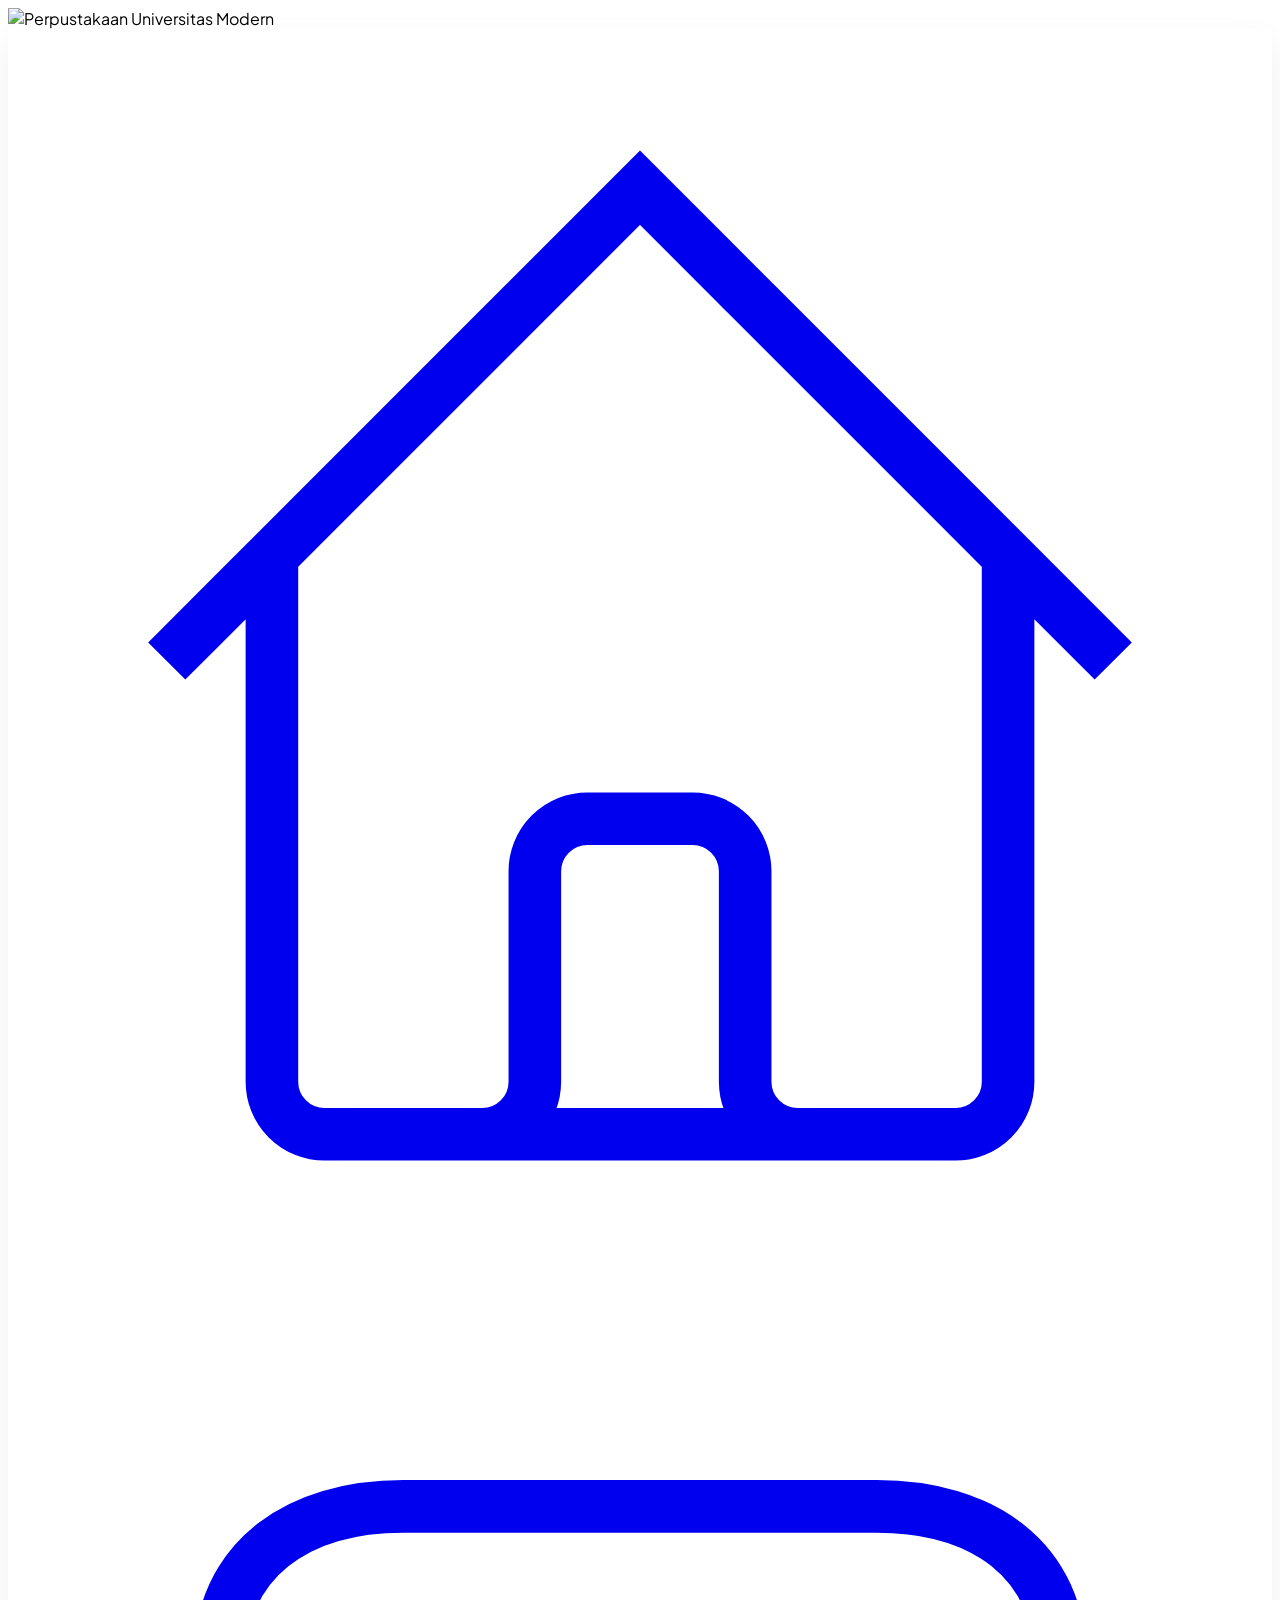
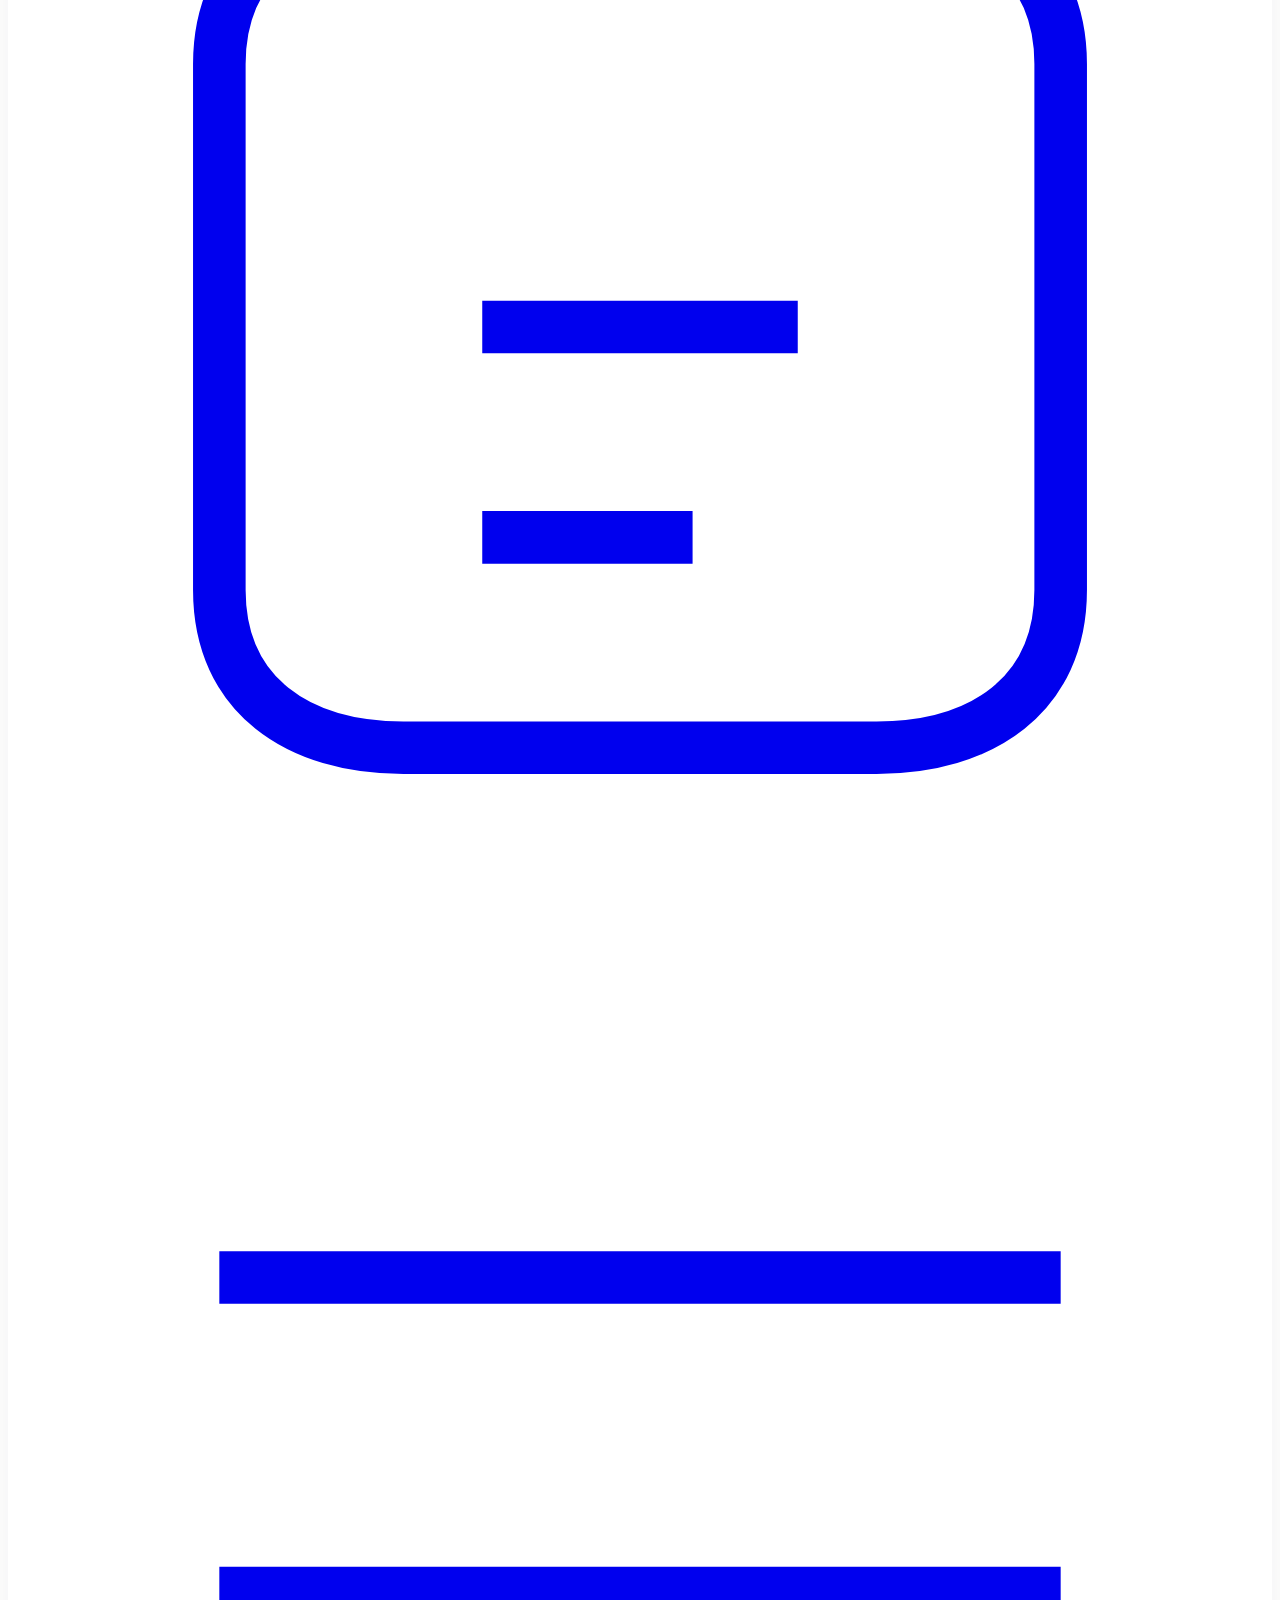
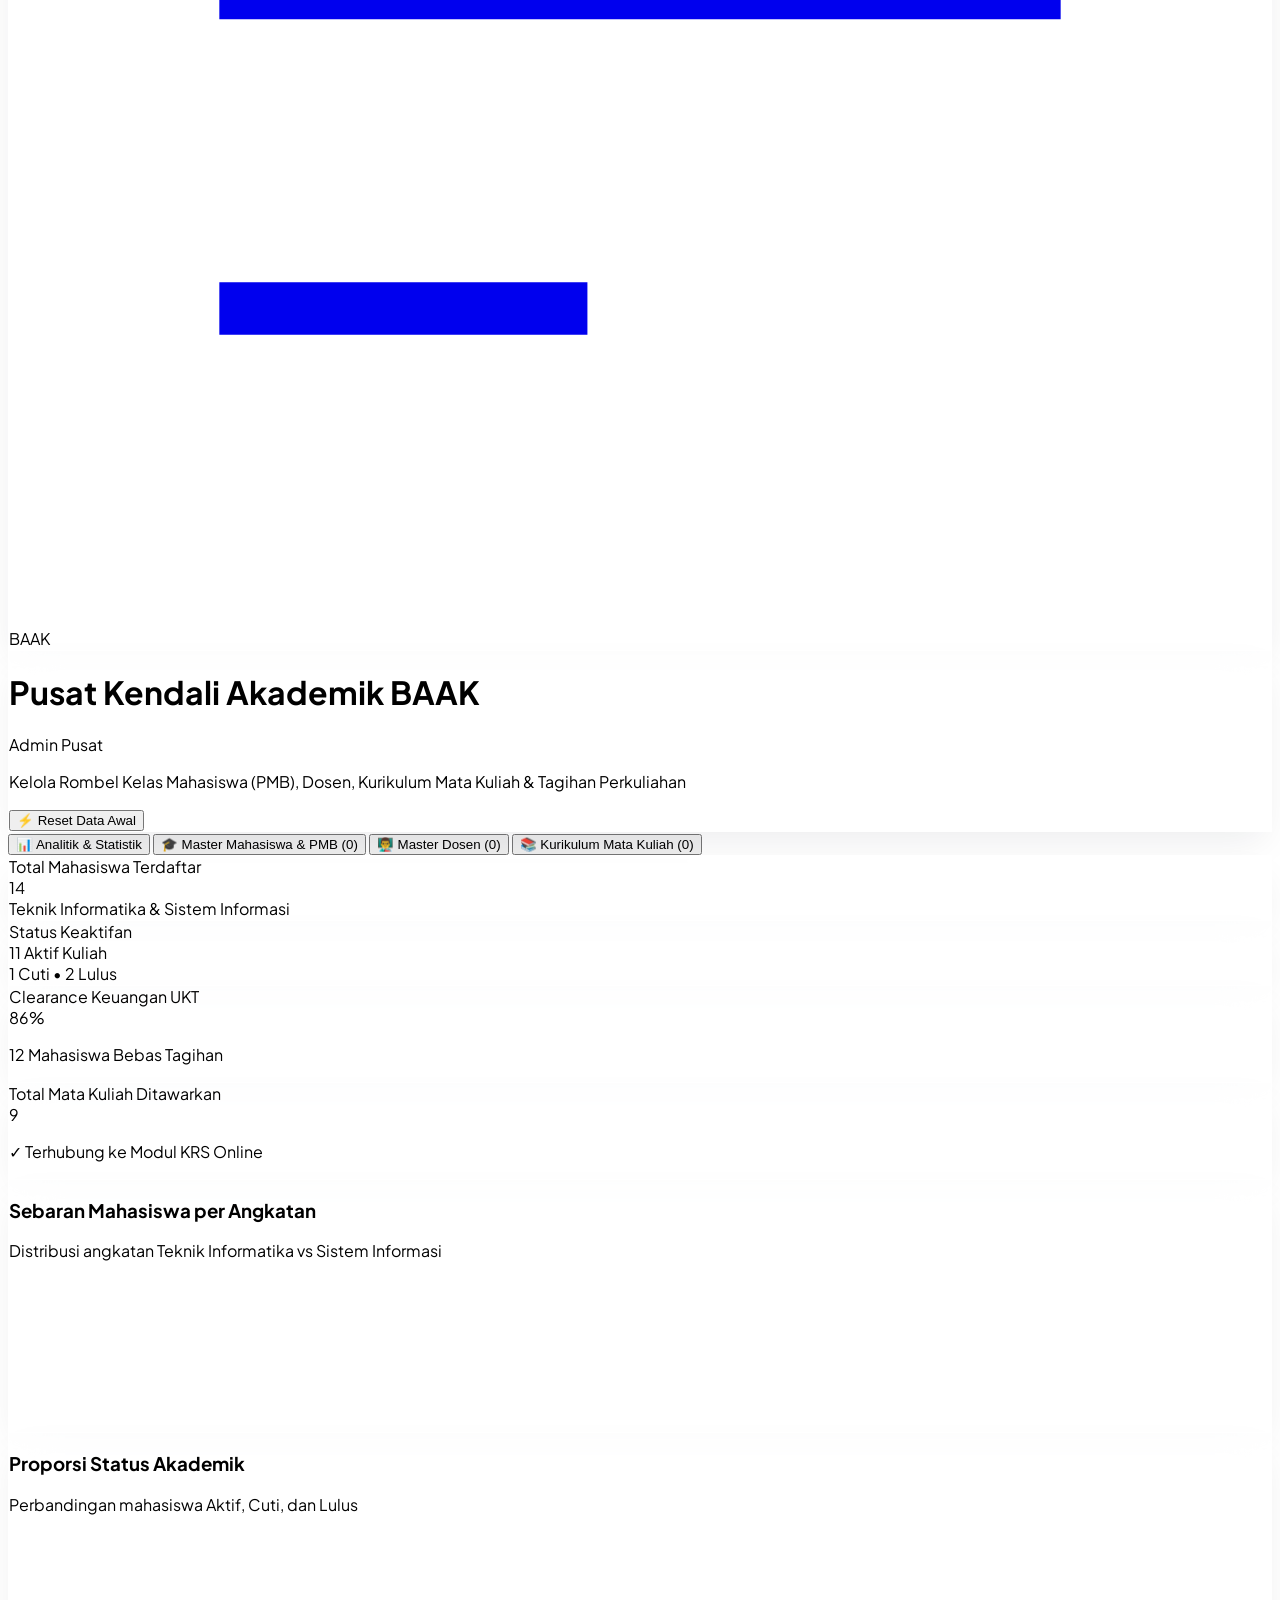
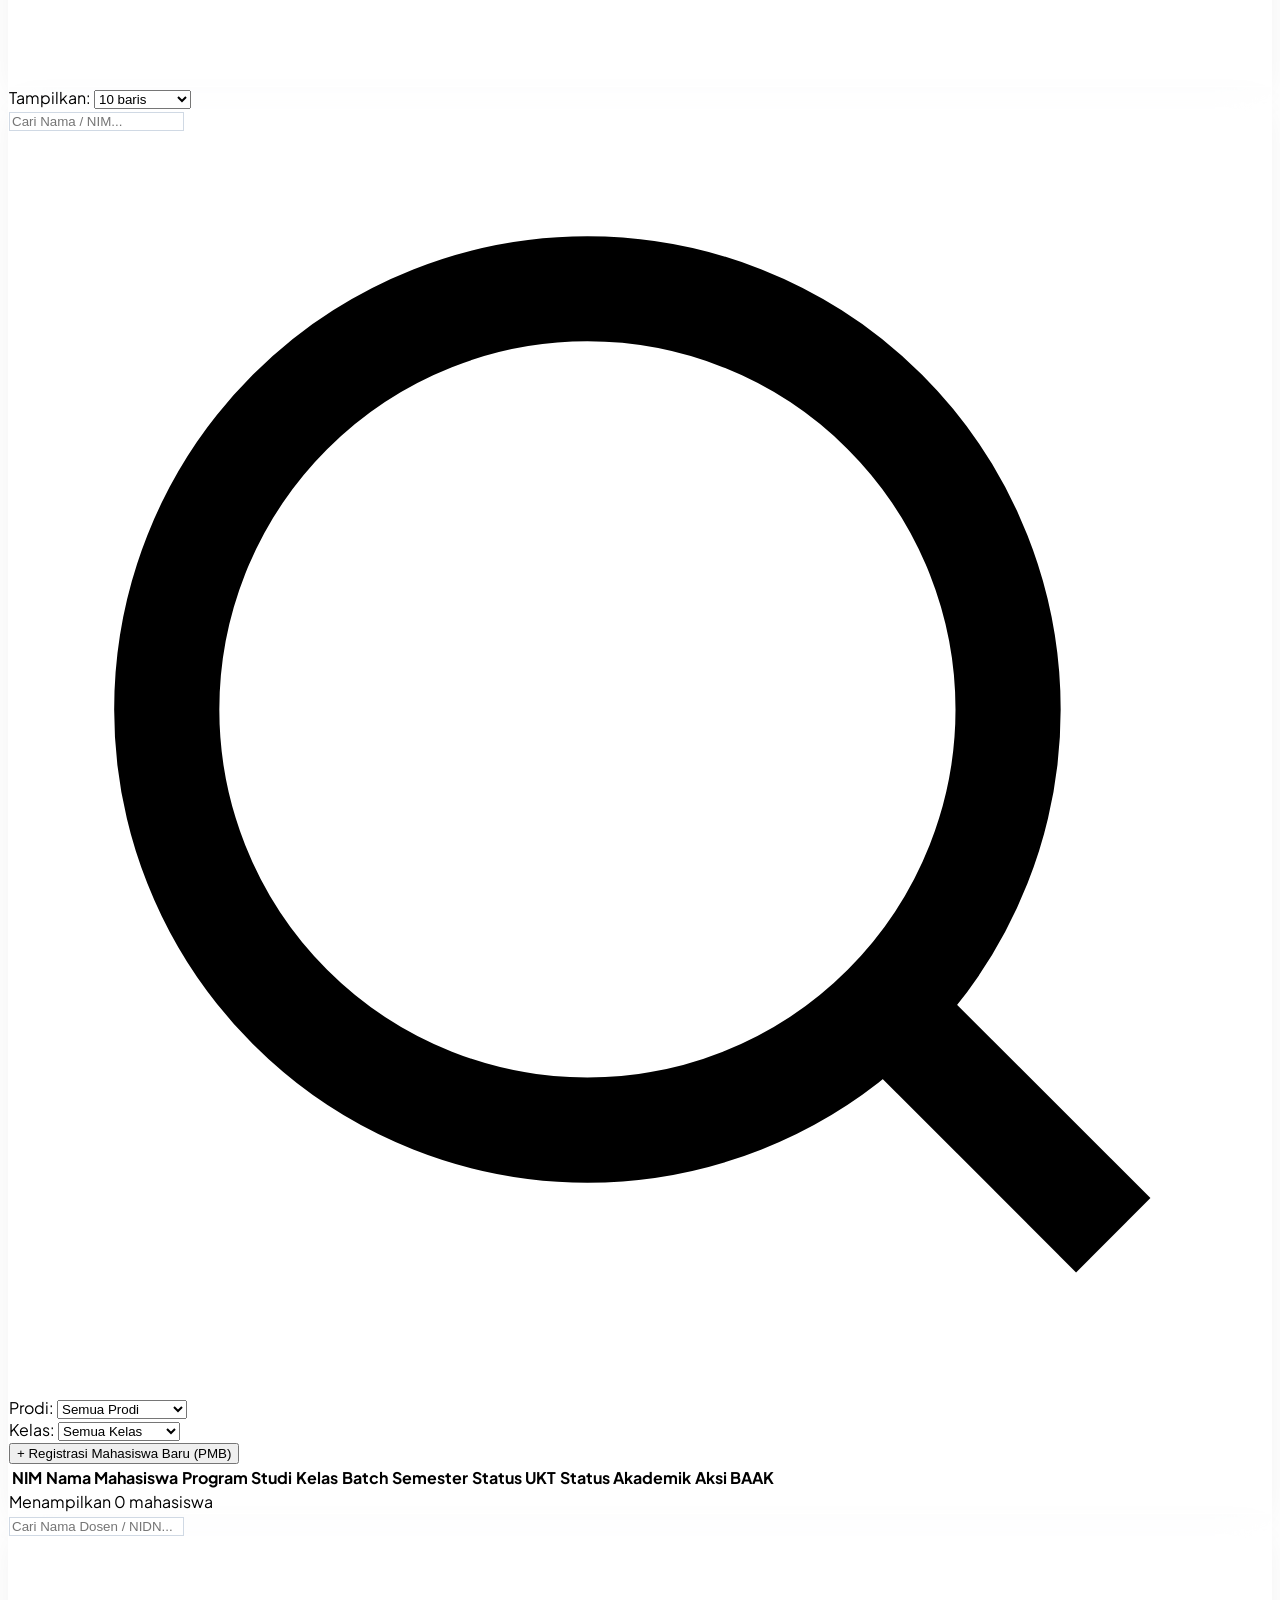
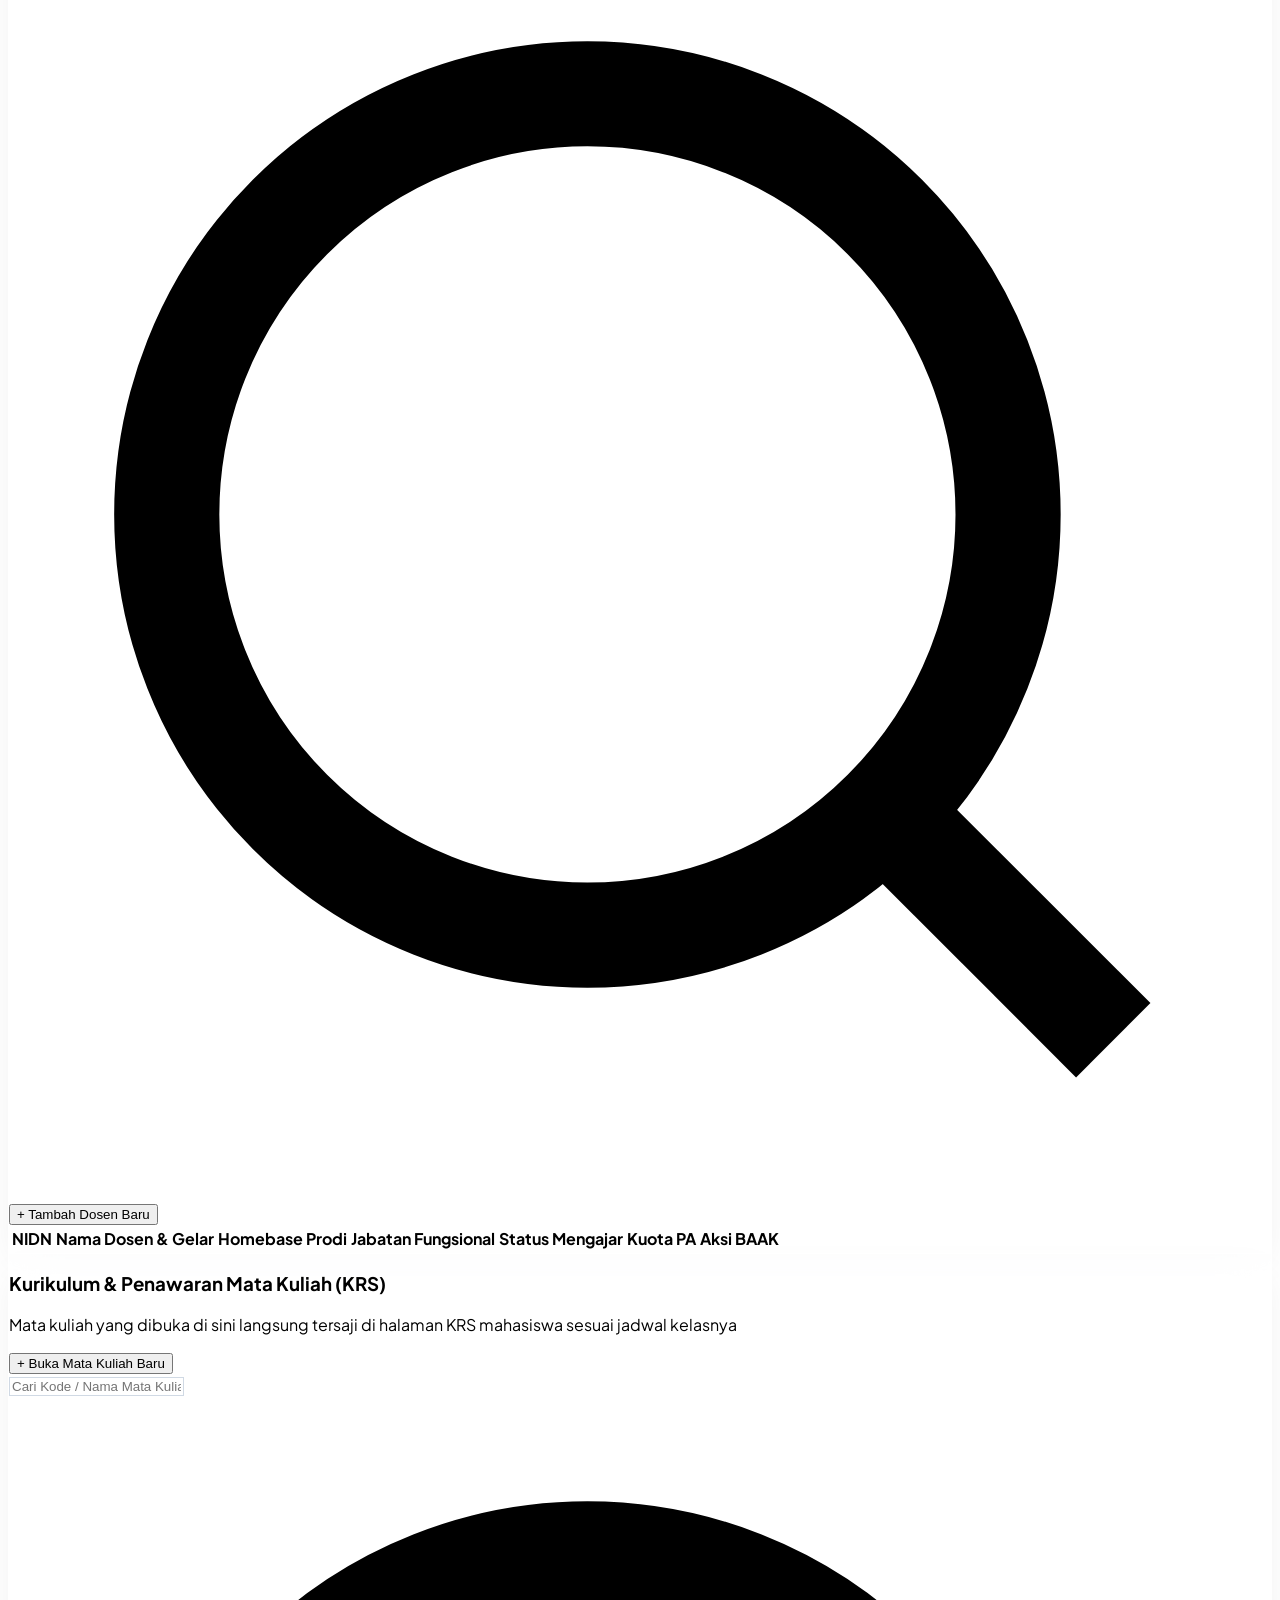
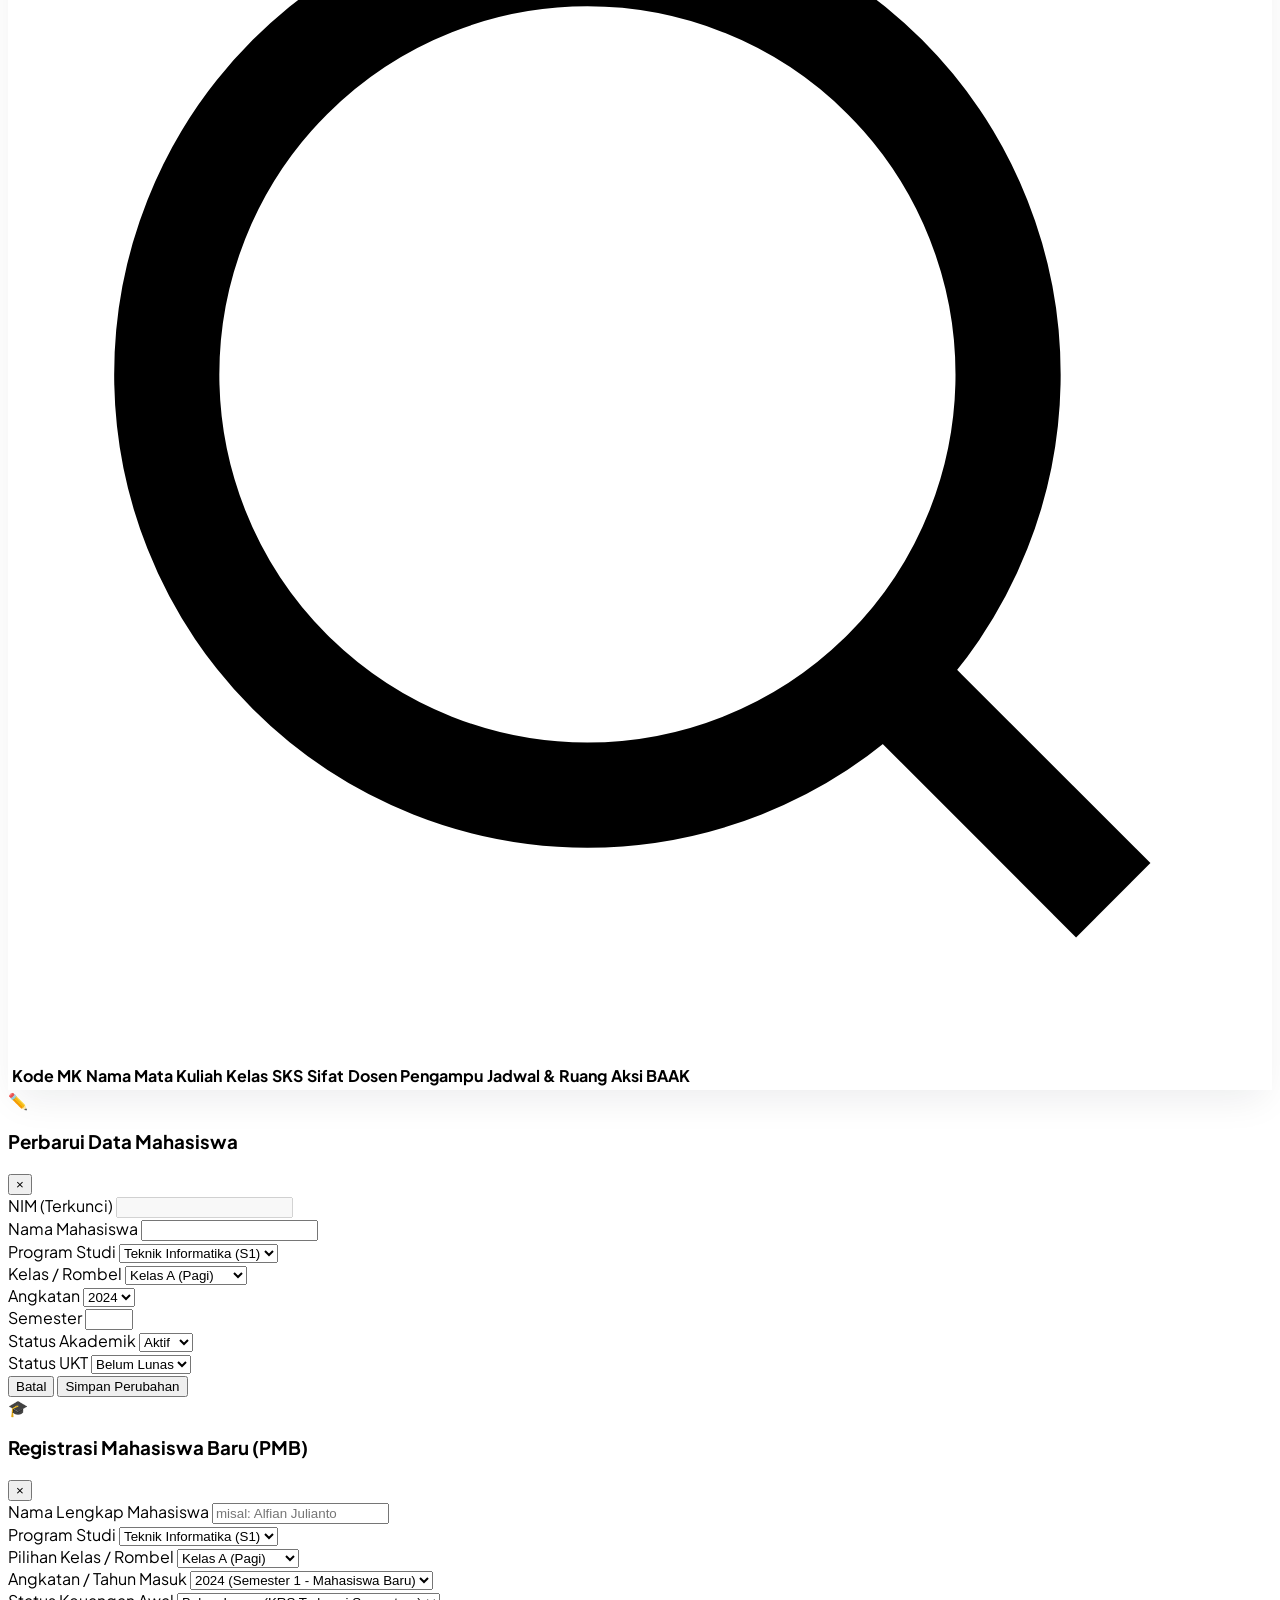
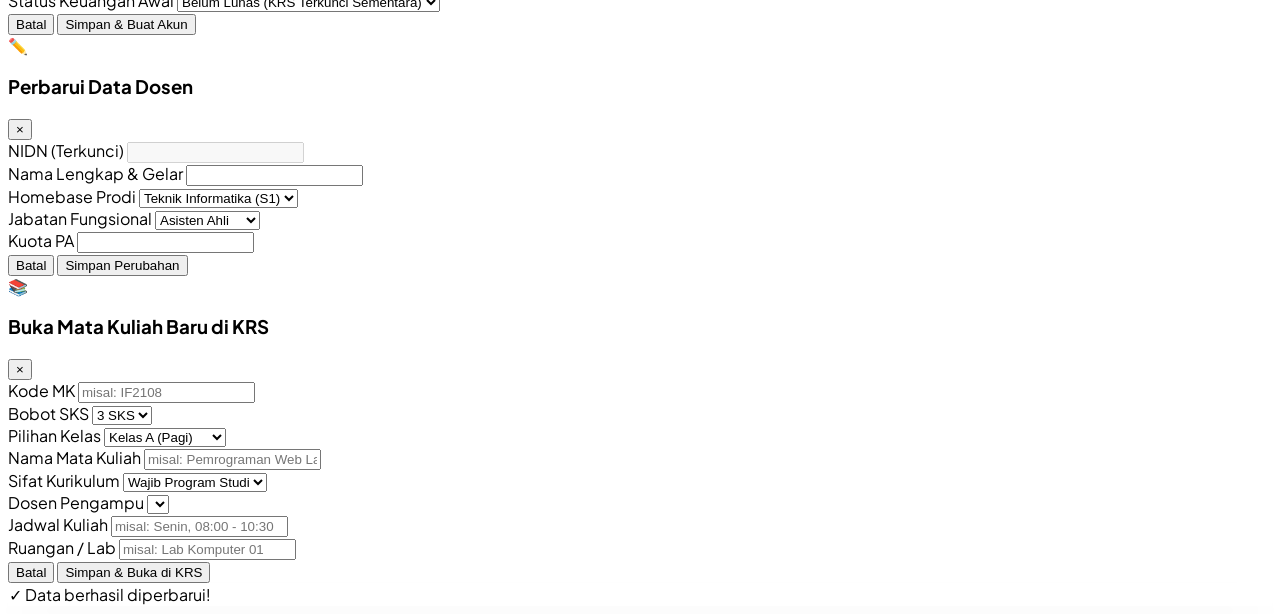
==== commit 4aab8984: "feat: finalize academic workflow, rombel classes, and khs grade calculation" ====
--- a/pages/data-master.html
+++ b/pages/data-master.html
@@ -95,7 +95,7 @@
             </span>
           </div>
           <p class="text-xs text-slate-500 mt-1 font-medium">
-            Kelola Mahasiswa (PMB), Dosen, Kurikulum Mata Kuliah &amp; Tagihan Perkuliahan
+            Kelola Rombel Kelas Mahasiswa (PMB), Dosen, Kurikulum Mata Kuliah &amp; Tagihan Perkuliahan
           </p>
         </div>
 
@@ -187,7 +187,7 @@
                 </select>
               </div>
 
-              <div class="relative min-w-[220px]">
+              <div class="relative min-w-[200px]">
                 <input id="mhsSearchInput" type="text" oninput="cariMahasiswa(this.value)" placeholder="Cari Nama / NIM..." 
                        class="glass-input w-full pl-8 pr-3 py-1.5 rounded-xl text-xs font-semibold placeholder-slate-400">
                 <svg class="w-4 h-4 text-slate-400 absolute left-2.5 top-2.5" fill="none" stroke="currentColor" viewBox="0 0 24 24"><circle cx="11" cy="11" r="8" stroke-width="2"></circle><path d="m21 21-4.3-4.3" stroke-width="2"></path></svg>
@@ -201,6 +201,16 @@
                   <option value="SI">Sistem Informasi</option>
                 </select>
               </div>
+
+              <div class="bg-white/90 border border-slate-300 rounded-xl px-3 py-1.5 flex items-center gap-2 shadow-xs">
+                <span class="text-[10px] font-extrabold text-slate-500 uppercase">Kelas:</span>
+                <select id="filterMhsKelas" onchange="gantiFilterMhs()" class="text-xs font-bold text-[#0055A5] bg-transparent border-none p-0 focus:ring-0 cursor-pointer">
+                  <option value="ALL">Semua Kelas</option>
+                  <option value="Kelas A">Kelas A (Pagi)</option>
+                  <option value="Kelas B">Kelas B (Siang)</option>
+                  <option value="Kelas C">Kelas C (Malam)</option>
+                </select>
+              </div>
             </div>
 
             <button onclick="bukaModalPmb()" class="px-4 py-2 rounded-xl bg-emerald-600 hover:bg-emerald-700 text-white text-xs font-bold transition flex items-center gap-2 shadow-sm shrink-0 cursor-pointer">
@@ -215,6 +225,7 @@
                   <th class="py-3 px-3">NIM</th>
                   <th class="py-3 px-4">Nama Mahasiswa</th>
                   <th class="py-3 px-3">Program Studi</th>
+                  <th class="py-3 px-2 text-center">Kelas</th>
                   <th class="py-3 px-2 text-center">Batch</th>
                   <th class="py-3 px-2 text-center">Semester</th>
                   <th class="py-3 px-3 text-center">Status UKT</th>
@@ -276,7 +287,7 @@
           <div class="flex flex-col sm:flex-row sm:items-center justify-between gap-4 pb-4 border-b border-white/60">
             <div>
               <h3 class="text-base font-extrabold text-slate-900">Kurikulum &amp; Penawaran Mata Kuliah (KRS)</h3>
-              <p class="text-xs text-slate-500 mt-0.5">Mata kuliah yang dibuka di sini langsung tersaji di halaman KRS mahasiswa</p>
+              <p class="text-xs text-slate-500 mt-0.5">Mata kuliah yang dibuka di sini langsung tersaji di halaman KRS mahasiswa sesuai jadwal kelasnya</p>
             </div>
             
             <button onclick="bukaModalTambahMatkul()" class="px-4 py-2.5 rounded-xl bg-[#0055A5] hover:bg-blue-800 text-white text-xs font-bold transition flex items-center gap-2 shadow-sm shrink-0 cursor-pointer">
@@ -296,6 +307,7 @@
                 <tr class="border-b border-white/60 bg-white/50 text-slate-600 font-bold uppercase text-[11px]">
                   <th class="py-3 px-3">Kode MK</th>
                   <th class="py-3 px-4">Nama Mata Kuliah</th>
+                  <th class="py-3 px-2 text-center">Kelas</th>
                   <th class="py-3 px-2 text-center">SKS</th>
                   <th class="py-3 px-3">Sifat</th>
                   <th class="py-3 px-4">Dosen Pengampu</th>
@@ -335,12 +347,22 @@
           <label class="block font-bold text-slate-700 mb-1">Nama Mahasiswa</label>
           <input id="editMhsNama" type="text" class="w-full rounded-xl border-slate-300 text-xs font-bold text-slate-800 focus:ring-[#0055A5]">
         </div>
-        <div>
-          <label class="block font-bold text-slate-700 mb-1">Program Studi</label>
-          <select id="editMhsProdi" class="w-full rounded-xl border-slate-300 text-xs font-semibold focus:ring-[#0055A5]">
-            <option value="TI">Teknik Informatika (S1)</option>
-            <option value="SI">Sistem Informasi (S1)</option>
-          </select>
+        <div class="grid grid-cols-2 gap-3">
+          <div>
+            <label class="block font-bold text-slate-700 mb-1">Program Studi</label>
+            <select id="editMhsProdi" class="w-full rounded-xl border-slate-300 text-xs font-semibold focus:ring-[#0055A5]">
+              <option value="TI">Teknik Informatika (S1)</option>
+              <option value="SI">Sistem Informasi (S1)</option>
+            </select>
+          </div>
+          <div>
+            <label class="block font-bold text-slate-700 mb-1">Kelas / Rombel</label>
+            <select id="editMhsKelas" class="w-full rounded-xl border-slate-300 text-xs font-bold text-indigo-700 focus:ring-[#0055A5]">
+              <option value="Kelas A">Kelas A (Pagi)</option>
+              <option value="Kelas B">Kelas B (Siang)</option>
+              <option value="Kelas C">Kelas C (Malam)</option>
+            </select>
+          </div>
         </div>
         <div class="grid grid-cols-2 gap-3">
           <div>
@@ -383,6 +405,62 @@
     </div>
   </div>
 
+  <!-- ================= MODAL REGISTRASI PMB ================= -->
+  <div id="modalPmb" class="fixed inset-0 z-50 hidden flex items-center justify-center p-4 bg-slate-950/60 backdrop-blur-md select-none">
+    <div class="bg-white rounded-[28px] max-w-md w-full p-6 shadow-2xl border border-slate-200 space-y-4 animate-in zoom-in-95">
+      <div class="flex items-center justify-between border-b pb-3">
+        <div class="flex items-center gap-2">
+          <span class="text-xl">🎓</span>
+          <h3 class="text-sm font-extrabold text-slate-900">Registrasi Mahasiswa Baru (PMB)</h3>
+        </div>
+        <button onclick="tutupModalPmb()" class="text-slate-400 hover:text-slate-700 text-lg cursor-pointer">&times;</button>
+      </div>
+
+      <div class="space-y-3.5 text-xs">
+        <div>
+          <label class="block font-bold text-slate-700 mb-1">Nama Lengkap Mahasiswa</label>
+          <input id="inPmbNama" type="text" placeholder="misal: Alfian Julianto" class="w-full rounded-xl border-slate-300 text-xs focus:ring-[#0055A5]">
+        </div>
+        <div class="grid grid-cols-2 gap-3">
+          <div>
+            <label class="block font-bold text-slate-700 mb-1">Program Studi</label>
+            <select id="inPmbProdi" class="w-full rounded-xl border-slate-300 text-xs focus:ring-[#0055A5]">
+              <option value="TI">Teknik Informatika (S1)</option>
+              <option value="SI">Sistem Informasi (S1)</option>
+            </select>
+          </div>
+          <div>
+            <label class="block font-bold text-slate-700 mb-1">Pilihan Kelas / Rombel</label>
+            <select id="inPmbKelas" class="w-full rounded-xl border-slate-300 text-xs font-bold text-indigo-700 focus:ring-[#0055A5]">
+              <option value="Kelas A" selected>Kelas A (Pagi)</option>
+              <option value="Kelas B">Kelas B (Siang)</option>
+              <option value="Kelas C">Kelas C (Malam)</option>
+            </select>
+          </div>
+        </div>
+        <div>
+          <label class="block font-bold text-slate-700 mb-1">Angkatan / Tahun Masuk</label>
+          <select id="inPmbBatch" class="w-full rounded-xl border-slate-300 text-xs focus:ring-[#0055A5]">
+            <option value="2024" selected>2024 (Semester 1 - Mahasiswa Baru)</option>
+            <option value="2023">2023</option>
+          </select>
+        </div>
+        <div>
+          <label class="block font-bold text-slate-700 mb-1">Status Keuangan Awal</label>
+          <select id="inPmbUkt" class="w-full rounded-xl border-slate-300 text-xs font-bold focus:ring-[#0055A5]">
+            <option value="Belum Lunas" selected>Belum Lunas (KRS Terkunci Sementara)</option>
+            <option value="Lunas">Lunas (Bebas Akses KRS)</option>
+          </select>
+        </div>
+      </div>
+
+      <div class="flex items-center gap-2 pt-2">
+        <button onclick="tutupModalPmb()" class="flex-1 py-2.5 rounded-xl border border-slate-300 text-xs font-bold text-slate-600 hover:bg-slate-50 cursor-pointer">Batal</button>
+        <button onclick="simpanMahasiswaBaru()" class="flex-1 py-2.5 rounded-xl bg-emerald-600 hover:bg-emerald-700 text-white text-xs font-extrabold shadow-sm transition cursor-pointer">Simpan &amp; Buat Akun</button>
+      </div>
+    </div>
+  </div>
+
   <!-- ================= MODAL EDIT DOSEN ================= -->
   <div id="modalEditDosen" class="fixed inset-0 z-50 hidden flex items-center justify-center p-4 bg-slate-950/60 backdrop-blur-md select-none">
     <div class="bg-white rounded-[28px] max-w-md w-full p-6 shadow-2xl border border-slate-200 space-y-4 animate-in zoom-in-95">
@@ -448,7 +526,7 @@
       </div>
 
       <div class="space-y-3 text-xs">
-        <div class="grid grid-cols-2 gap-3">
+        <div class="grid grid-cols-3 gap-3">
           <div>
             <label class="block font-bold text-slate-700 mb-1">Kode MK</label>
             <input id="inMatkulKode" type="text" placeholder="misal: IF2108" class="w-full rounded-xl border-slate-300 text-xs font-mono font-bold focus:ring-[#0055A5]">
@@ -461,6 +539,14 @@
               <option value="4">4 SKS</option>
             </select>
           </div>
+          <div>
+            <label class="block font-bold text-slate-700 mb-1">Pilihan Kelas</label>
+            <select id="inMatkulKelas" class="w-full rounded-xl border-slate-300 text-xs font-bold text-indigo-700 focus:ring-[#0055A5]">
+              <option value="Kelas A" selected>Kelas A (Pagi)</option>
+              <option value="Kelas B">Kelas B (Siang)</option>
+              <option value="Kelas C">Kelas C (Malam)</option>
+            </select>
+          </div>
         </div>
 
         <div>
@@ -486,11 +572,11 @@
         <div class="grid grid-cols-2 gap-3">
           <div>
             <label class="block font-bold text-slate-700 mb-1">Jadwal Kuliah</label>
-            <input id="inMatkulJadwal" type="text" placeholder="misal: Senin, 10:00 - 12:30" class="w-full rounded-xl border-slate-300 text-xs focus:ring-[#0055A5]">
+            <input id="inMatkulJadwal" type="text" placeholder="misal: Senin, 08:00 - 10:30" class="w-full rounded-xl border-slate-300 text-xs focus:ring-[#0055A5]">
           </div>
           <div>
             <label class="block font-bold text-slate-700 mb-1">Ruangan / Lab</label>
-            <input id="inMatkulRuang" type="text" placeholder="misal: Lab Komputer 02" class="w-full rounded-xl border-slate-300 text-xs focus:ring-[#0055A5]">
+            <input id="inMatkulRuang" type="text" placeholder="misal: Lab Komputer 01" class="w-full rounded-xl border-slate-300 text-xs focus:ring-[#0055A5]">
           </div>
         </div>
       </div>
@@ -498,52 +584,6 @@
       <div class="flex items-center gap-2 pt-2">
         <button onclick="tutupModalTambahMatkul()" class="flex-1 py-2.5 rounded-xl border border-slate-300 text-xs font-bold text-slate-600 hover:bg-slate-50 cursor-pointer">Batal</button>
         <button onclick="simpanMatkulBaru()" class="flex-1 py-2.5 rounded-xl bg-[#0055A5] hover:bg-blue-800 text-white text-xs font-extrabold shadow-sm transition cursor-pointer">Simpan &amp; Buka di KRS</button>
-      </div>
-    </div>
-  </div>
-
-  <!-- ================= MODAL REGISTRASI PMB ================= -->
-  <div id="modalPmb" class="fixed inset-0 z-50 hidden flex items-center justify-center p-4 bg-slate-950/60 backdrop-blur-md select-none">
-    <div class="bg-white rounded-[28px] max-w-md w-full p-6 shadow-2xl border border-slate-200 space-y-4 animate-in zoom-in-95">
-      <div class="flex items-center justify-between border-b pb-3">
-        <div class="flex items-center gap-2">
-          <span class="text-xl">🎓</span>
-          <h3 class="text-sm font-extrabold text-slate-900">Registrasi Mahasiswa Baru (PMB)</h3>
-        </div>
-        <button onclick="tutupModalPmb()" class="text-slate-400 hover:text-slate-700 text-lg cursor-pointer">&times;</button>
-      </div>
-
-      <div class="space-y-3.5 text-xs">
-        <div>
-          <label class="block font-bold text-slate-700 mb-1">Nama Lengkap Mahasiswa</label>
-          <input id="inPmbNama" type="text" placeholder="misal: Alfian Julianto" class="w-full rounded-xl border-slate-300 text-xs focus:ring-[#0055A5]">
-        </div>
-        <div>
-          <label class="block font-bold text-slate-700 mb-1">Program Studi</label>
-          <select id="inPmbProdi" class="w-full rounded-xl border-slate-300 text-xs focus:ring-[#0055A5]">
-            <option value="TI">Teknik Informatika (S1)</option>
-            <option value="SI">Sistem Informasi (S1)</option>
-          </select>
-        </div>
-        <div>
-          <label class="block font-bold text-slate-700 mb-1">Angkatan / Tahun Masuk</label>
-          <select id="inPmbBatch" class="w-full rounded-xl border-slate-300 text-xs focus:ring-[#0055A5]">
-            <option value="2024" selected>2024 (Semester 1 - Mahasiswa Baru)</option>
-            <option value="2023">2023</option>
-          </select>
-        </div>
-        <div>
-          <label class="block font-bold text-slate-700 mb-1">Status Keuangan Awal</label>
-          <select id="inPmbUkt" class="w-full rounded-xl border-slate-300 text-xs font-bold focus:ring-[#0055A5]">
-            <option value="Belum Lunas" selected>Belum Lunas (KRS Terkunci Sementara)</option>
-            <option value="Lunas">Lunas (Bebas Akses KRS)</option>
-          </select>
-        </div>
-      </div>
-
-      <div class="flex items-center gap-2 pt-2">
-        <button onclick="tutupModalPmb()" class="flex-1 py-2.5 rounded-xl border border-slate-300 text-xs font-bold text-slate-600 hover:bg-slate-50 cursor-pointer">Batal</button>
-        <button onclick="simpanMahasiswaBaru()" class="flex-1 py-2.5 rounded-xl bg-emerald-600 hover:bg-emerald-700 text-white text-xs font-extrabold shadow-sm transition cursor-pointer">Simpan &amp; Buat Akun</button>
       </div>
     </div>
   </div>
@@ -569,14 +609,22 @@
     let chartBatchInstance = null;
     let chartStatusInstance = null;
 
+    // Pembagian Mata Kuliah Realistis (Kelas A Pagi, Kelas B Siang, Kelas C Malam)
     const DEFAULT_COURSES = [
-      { kode: 'IF2104', nama: 'Sistem Basis Data', deskripsi: 'Kelas A • Database Query & Optimization', sks: 3, dosen: 'Dr. Ir. Hendra Wijaya, M.T.', jadwal: 'Senin, 13:00 - 15:30', ruang: 'Lab Data (Gd. B)', sifat: 'Wajib', status: 'Aktif' },
-      { kode: 'IF2101', nama: 'Algoritma & Pemrograman II', deskripsi: 'Kelas A • Core Algorithm & Structures', sks: 3, dosen: 'Prof. Dr. Ir. Hendra Kusuma', jadwal: 'Senin, 08:00 - 10:30', ruang: 'Lab Komputer 01', sifat: 'Wajib', status: 'Aktif' },
-      { kode: 'IF2102', nama: 'Sistem Operasi', deskripsi: 'Kelas B • Process & Memory Management', sks: 3, dosen: 'Dr. Aris Subagyo, M.T.', jadwal: 'Selasa, 10:00 - 12:30', ruang: 'R.302 (Gd. B)', sifat: 'Wajib', status: 'Aktif' },
-      { kode: 'IF2103', nama: 'Rekayasa Perangkat Lunak', deskripsi: 'Kelas A • Software Lifecycle & Architecture', sks: 3, dosen: 'Dr. Aris Subagyo, M.T.', jadwal: 'Rabu, 08:00 - 10:30', ruang: 'R.204', sifat: 'Wajib', status: 'Aktif' },
-      { kode: 'IF2105', nama: 'Arsitektur Komputer', deskripsi: 'Kelas A • CPU Microarchitecture', sks: 3, dosen: 'Ferry Sandi, S.T., M.Sc.', jadwal: 'Kamis, 08:00 - 10:30', ruang: 'Lab Hardware', sifat: 'Wajib', status: 'Aktif' },
-      { kode: 'IF2106', nama: 'Jaringan Komputer', deskripsi: 'Kelas B • Networking & Protocols', sks: 3, dosen: 'Ferry Sandi, S.T., M.Sc.', jadwal: 'Jumat, 08:00 - 10:30', ruang: 'Lab Jaringan', sifat: 'Wajib', status: 'Aktif' },
-      { kode: 'KU2001', nama: 'Etika Profesi & Komunikasi', deskripsi: 'Kelas C • Professional Ethics', sks: 2, dosen: 'Ir. Bambang Wijaya, M.T.', jadwal: 'Kamis, 13:00 - 14:40', ruang: 'R.105', sifat: 'Wajib', status: 'Aktif' }
+      // === KELAS A (Reguler Pagi: 08:00 - 12:00) ===
+      { kode: 'IF2104', nama: 'Sistem Basis Data', kelas: 'Kelas A', deskripsi: 'Kelas Pagi • Database System', sks: 3, dosen: 'Dr. Ir. Hendra Wijaya, M.T.', jadwal: 'Senin, 08:00 - 10:30', ruang: 'Lab Data (Gd. B)', sifat: 'Wajib', status: 'Aktif' },
+      { kode: 'IF2101', nama: 'Algoritma & Pemrograman II', kelas: 'Kelas A', deskripsi: 'Kelas Pagi • Core Algorithms', sks: 3, dosen: 'Prof. Dr. Ir. Hendra Kusuma', jadwal: 'Selasa, 08:00 - 10:30', ruang: 'Lab Komputer 01', sifat: 'Wajib', status: 'Aktif' },
+      { kode: 'IF2103', nama: 'Rekayasa Perangkat Lunak', kelas: 'Kelas A', deskripsi: 'Kelas Pagi • Software Lifecycle', sks: 3, dosen: 'Dr. Aris Subagyo, M.T.', jadwal: 'Rabu, 08:00 - 10:30', ruang: 'R.204', sifat: 'Wajib', status: 'Aktif' },
+      { kode: 'IF2105', nama: 'Arsitektur Komputer', kelas: 'Kelas A', deskripsi: 'Kelas Pagi • Hardware Architecture', sks: 3, dosen: 'Ferry Sandi, S.T., M.Sc.', jadwal: 'Kamis, 08:00 - 10:30', ruang: 'Lab Hardware', sifat: 'Wajib', status: 'Aktif' },
+
+      // === KELAS B (Reguler Siang: 13:00 - 17:00) ===
+      { kode: 'IF2104', nama: 'Sistem Basis Data', kelas: 'Kelas B', deskripsi: 'Kelas Siang • Database System', sks: 3, dosen: 'Dr. Ir. Hendra Wijaya, M.T.', jadwal: 'Senin, 13:00 - 15:30', ruang: 'Lab Data (Gd. B)', sifat: 'Wajib', status: 'Aktif' },
+      { kode: 'IF2102', nama: 'Sistem Operasi', kelas: 'Kelas B', deskripsi: 'Kelas Siang • Process & Memory', sks: 3, dosen: 'Dr. Aris Subagyo, M.T.', jadwal: 'Selasa, 13:00 - 15:30', ruang: 'R.302 (Gd. B)', sifat: 'Wajib', status: 'Aktif' },
+      { kode: 'IF2106', nama: 'Jaringan Komputer', kelas: 'Kelas B', deskripsi: 'Kelas Siang • Computer Networks', sks: 3, dosen: 'Ferry Sandi, S.T., M.Sc.', jadwal: 'Kamis, 13:00 - 15:30', ruang: 'Lab Jaringan', sifat: 'Wajib', status: 'Aktif' },
+
+      // === KELAS C (Kelas Malam / Karyawan: 18:30 - 21:00) ===
+      { kode: 'KU2001', nama: 'Etika Profesi & Komunikasi', kelas: 'Kelas C', deskripsi: 'Kelas Malam • Professional Ethics', sks: 2, dosen: 'Ir. Bambang Wijaya, M.T.', jadwal: 'Rabu, 18:30 - 20:10', ruang: 'R.105', sifat: 'Wajib', status: 'Aktif' },
+      { kode: 'IF2101', nama: 'Algoritma & Pemrograman II', kelas: 'Kelas C', deskripsi: 'Kelas Malam • Algorithms', sks: 3, dosen: 'Prof. Dr. Ir. Hendra Kusuma', jadwal: 'Kamis, 18:30 - 21:00', ruang: 'Lab Komputer 02', sifat: 'Wajib', status: 'Aktif' }
     ];
 
     function inisialisasiDataAwal() {
@@ -589,27 +637,28 @@
           { nidn: '0412087501', nama: 'Dr. Ir. Hendra Wijaya, M.T.', homebase: 'Teknik Informatika', jabatan: 'Lektor Kepala', status: 'Aktif Mengajar', kuotaPa: '8 Mahasiswa' },
           { nidn: '0420048102', nama: 'Dr. Aris Subagyo, M.T.', homebase: 'Teknik Informatika', jabatan: 'Lektor', status: 'Aktif Mengajar', kuotaPa: '6 Mahasiswa' },
           { nidn: '0403116801', nama: 'Prof. Dr. Ir. Hendra Kusuma', homebase: 'Teknik Informatika', jabatan: 'Guru Besar', status: 'Aktif Mengajar', kuotaPa: '10 Mahasiswa' },
-          { nidn: '0418058603', nama: 'Ferry Sandi, S.T., M.Sc.', homebase: 'Teknik Informatika', jabatan: 'Asisten Ahli', status: 'Aktif Mengajar', kuotaPa: '5 Mahasiswa' }
+          { nidn: '0418058603', nama: 'Ferry Sandi, S.T., M.Sc.', homebase: 'Teknik Informatika', jabatan: 'Asisten Ahli', status: 'Aktif Mengajar', kuotaPa: '5 Mahasiswa' },
+          { nidn: '0411037201', nama: 'Ir. Bambang Wijaya, M.T.', homebase: 'Teknik Informatika', jabatan: 'Lektor', status: 'Aktif Mengajar', kuotaPa: '7 Mahasiswa' }
         ];
         localStorage.setItem(STORAGE_DOSEN, JSON.stringify(dummyDosen));
       }
 
       if (!localStorage.getItem(STORAGE_MHS)) {
         const dummyMahasiswa = [
-          { nim: '220101001', nama: 'Ahmad Fauzi', prodi: 'TI', prodiNama: 'Teknik Informatika', batch: '2023', semester: 4, status: 'Aktif', ukt: 'Lunas' },
-          { nim: '230101002', nama: 'Siti Nurhaliza', prodi: 'TI', prodiNama: 'Teknik Informatika', batch: '2023', semester: 4, status: 'Aktif', ukt: 'Lunas' },
-          { nim: '230101003', nama: 'Dimas Anggara', prodi: 'TI', prodiNama: 'Teknik Informatika', batch: '2023', semester: 4, status: 'Aktif', ukt: 'Lunas' },
-          { nim: '230101004', nama: 'Fani Rahmawati', prodi: 'TI', prodiNama: 'Teknik Informatika', batch: '2023', semester: 4, status: 'Aktif', ukt: 'Belum Lunas' },
-          { nim: '230101005', nama: 'Muhammad Rizki', prodi: 'TI', prodiNama: 'Teknik Informatika', batch: '2023', semester: 4, status: 'Aktif', ukt: 'Lunas' },
-          { nim: '230101006', nama: 'Tiara Andini', prodi: 'TI', prodiNama: 'Teknik Informatika', batch: '2023', semester: 4, status: 'Cuti', ukt: 'Belum Lunas' },
-          { nim: '240101001', nama: 'Bintang Pratama', prodi: 'TI', prodiNama: 'Teknik Informatika', batch: '2024', semester: 2, status: 'Aktif', ukt: 'Lunas' },
-          { nim: '240101002', nama: 'Nadia Putri', prodi: 'TI', prodiNama: 'Teknik Informatika', batch: '2024', semester: 2, status: 'Aktif', ukt: 'Lunas' },
-          { nim: '220101010', nama: 'Farhan Hidayat', prodi: 'TI', prodiNama: 'Teknik Informatika', batch: '2022', semester: 6, status: 'Aktif', ukt: 'Lunas' },
-          { nim: '210101001', nama: 'Reza Mahendra', prodi: 'TI', prodiNama: 'Teknik Informatika', batch: '2021', semester: 8, status: 'Lulus', ukt: 'Lunas' },
-          { nim: '230201001', nama: 'Rizky Ramadhan', prodi: 'SI', prodiNama: 'Sistem Informasi', batch: '2023', semester: 4, status: 'Aktif', ukt: 'Lunas' },
-          { nim: '230201002', nama: 'Dewi Lestari', prodi: 'SI', prodiNama: 'Sistem Informasi', batch: '2023', semester: 4, status: 'Aktif', ukt: 'Lunas' },
-          { nim: '240201001', nama: 'Galih Wicaksono', prodi: 'SI', prodiNama: 'Sistem Informasi', batch: '2024', semester: 2, status: 'Aktif', ukt: 'Lunas' },
-          { nim: '210201001', nama: 'Hendri Gunawan', prodi: 'SI', prodiNama: 'Sistem Informasi', batch: '2021', semester: 8, status: 'Lulus', ukt: 'Lunas' }
+          { nim: '220101001', nama: 'Ahmad Fauzi', prodi: 'TI', prodiNama: 'Teknik Informatika', kelas: 'Kelas A', batch: '2023', semester: 4, status: 'Aktif', ukt: 'Lunas' },
+          { nim: '230101002', nama: 'Siti Nurhaliza', prodi: 'TI', prodiNama: 'Teknik Informatika', kelas: 'Kelas A', batch: '2023', semester: 4, status: 'Aktif', ukt: 'Lunas' },
+          { nim: '230101003', nama: 'Dimas Anggara', prodi: 'TI', prodiNama: 'Teknik Informatika', kelas: 'Kelas B', batch: '2023', semester: 4, status: 'Aktif', ukt: 'Lunas' },
+          { nim: '230101004', nama: 'Fani Rahmawati', prodi: 'TI', prodiNama: 'Teknik Informatika', kelas: 'Kelas A', batch: '2023', semester: 4, status: 'Aktif', ukt: 'Belum Lunas' },
+          { nim: '230101005', nama: 'Muhammad Rizki', prodi: 'TI', prodiNama: 'Teknik Informatika', kelas: 'Kelas B', batch: '2023', semester: 4, status: 'Aktif', ukt: 'Lunas' },
+          { nim: '230101006', nama: 'Tiara Andini', prodi: 'TI', prodiNama: 'Teknik Informatika', kelas: 'Kelas C', batch: '2023', semester: 4, status: 'Cuti', ukt: 'Belum Lunas' },
+          { nim: '240101001', nama: 'Bintang Pratama', prodi: 'TI', prodiNama: 'Teknik Informatika', kelas: 'Kelas A', batch: '2024', semester: 2, status: 'Aktif', ukt: 'Lunas' },
+          { nim: '240101002', nama: 'Nadia Putri', prodi: 'TI', prodiNama: 'Teknik Informatika', kelas: 'Kelas B', batch: '2024', semester: 2, status: 'Aktif', ukt: 'Lunas' },
+          { nim: '220101010', nama: 'Farhan Hidayat', prodi: 'TI', prodiNama: 'Teknik Informatika', kelas: 'Kelas A', batch: '2022', semester: 6, status: 'Aktif', ukt: 'Lunas' },
+          { nim: '210101001', nama: 'Reza Mahendra', prodi: 'TI', prodiNama: 'Teknik Informatika', kelas: 'Kelas A', batch: '2021', semester: 8, status: 'Lulus', ukt: 'Lunas' },
+          { nim: '230201001', nama: 'Rizky Ramadhan', prodi: 'SI', prodiNama: 'Sistem Informasi', kelas: 'Kelas A', batch: '2023', semester: 4, status: 'Aktif', ukt: 'Lunas' },
+          { nim: '230201002', nama: 'Dewi Lestari', prodi: 'SI', prodiNama: 'Sistem Informasi', kelas: 'Kelas B', batch: '2023', semester: 4, status: 'Aktif', ukt: 'Lunas' },
+          { nim: '240201001', nama: 'Galih Wicaksono', prodi: 'SI', prodiNama: 'Sistem Informasi', kelas: 'Kelas A', batch: '2024', semester: 2, status: 'Aktif', ukt: 'Lunas' },
+          { nim: '210201001', nama: 'Hendri Gunawan', prodi: 'SI', prodiNama: 'Sistem Informasi', kelas: 'Kelas A', batch: '2021', semester: 8, status: 'Lulus', ukt: 'Lunas' }
         ];
         localStorage.setItem(STORAGE_MHS, JSON.stringify(dummyMahasiswa));
       }
@@ -618,7 +667,7 @@
     function seederOtomatisKampus() {
       localStorage.setItem(STORAGE_MATKUL, JSON.stringify(DEFAULT_COURSES));
       inisialisasiDataAwal();
-      tampilkanToast('Database Kampus Berhasil Direset!');
+      tampilkanToast('Database Kampus Berhasil Direset ke Format Rombel!');
       muatSemuaData();
     }
 
@@ -715,7 +764,7 @@
       }
     }
 
-    // ================= CRUD MAHASISWA DENGAN CASCADE DELETE =================
+    // ================= CRUD MAHASISWA & CASCADE DELETE =================
     function bukaModalEditMhs(nim) {
       const data = JSON.parse(localStorage.getItem(STORAGE_MHS) || '[]');
       const mhs = data.find(m => m.nim === nim);
@@ -725,6 +774,7 @@
       document.getElementById('editMhsNimDisplay').value = mhs.nim;
       document.getElementById('editMhsNama').value = mhs.nama;
       document.getElementById('editMhsProdi').value = mhs.prodi || 'TI';
+      document.getElementById('editMhsKelas').value = mhs.kelas || 'Kelas A';
       document.getElementById('editMhsBatch').value = mhs.batch || '2024';
       document.getElementById('editMhsSemester').value = mhs.semester || 1;
       document.getElementById('editMhsStatus').value = mhs.status || 'Aktif';
@@ -741,6 +791,7 @@
       const nim = document.getElementById('editMhsNimKey').value;
       const nama = document.getElementById('editMhsNama').value.trim();
       const prodi = document.getElementById('editMhsProdi').value;
+      const kelas = document.getElementById('editMhsKelas').value;
       const batch = document.getElementById('editMhsBatch').value;
       const semester = parseInt(document.getElementById('editMhsSemester').value) || 1;
       const status = document.getElementById('editMhsStatus').value;
@@ -759,11 +810,12 @@
             nama: nama,
             prodi: prodi,
             prodiNama: prodi === 'TI' ? 'Teknik Informatika' : 'Sistem Informasi',
+            kelas: kelas,
             batch: batch,
             semester: semester,
             status: status,
             ukt: ukt,
-            rombel: `${prodi}-${batch}-A`
+            rombel: `${prodi}-${batch}-${kelas}`
           };
         }
         return m;
@@ -777,6 +829,7 @@
         if (activeUser && activeUser.nim === nim) {
           activeUser.nama = nama;
           activeUser.prodi = prodi === 'TI' ? 'Teknik Informatika (S1)' : 'Sistem Informasi (S1)';
+          activeUser.kelas = kelas;
           activeUser.semester = semester;
           activeUser.ukt = ukt;
           localStorage.setItem(STORAGE_ACTIVE_USER, JSON.stringify(activeUser));
@@ -784,7 +837,7 @@
       } catch (e) {}
 
       tutupModalEditMhs();
-      tampilkanToast(`Data ${nama} berhasil disimpan! Status UKT: ${ukt}`);
+      tampilkanToast(`Data ${nama} (${kelas}) berhasil diperbarui!`);
       muatSemuaData();
     }
 
@@ -794,6 +847,7 @@
     function simpanMahasiswaBaru() {
       const nama = document.getElementById('inPmbNama').value.trim();
       const prodi = document.getElementById('inPmbProdi').value;
+      const kelas = document.getElementById('inPmbKelas').value;
       const batch = document.getElementById('inPmbBatch').value;
       const ukt = document.getElementById('inPmbUkt').value;
 
@@ -814,11 +868,12 @@
         nama: nama,
         prodi: prodi,
         prodiNama: prodi === 'TI' ? 'Teknik Informatika' : 'Sistem Informasi',
+        kelas: kelas,
         batch: batch,
         semester: 1,
         status: 'Aktif',
         ukt: ukt,
-        rombel: `${prodi}-${batch}-A`
+        rombel: `${prodi}-${batch}-${kelas}`
       });
 
       localStorage.setItem(STORAGE_MHS, JSON.stringify(data));
@@ -826,29 +881,25 @@
 
       tutupModalPmb();
       document.getElementById('inPmbNama').value = '';
-      tampilkanToast(`✓ Mahasiswa baru ${nama} berhasil didaftarkan! NIM: ${nimBaru}`);
+      tampilkanToast(`✓ Mahasiswa baru ${nama} terdaftar di ${kelas}! NIM: ${nimBaru}`);
       muatSemuaData();
     }
 
-    // CASCADE DELETE: Bersihkan juga sisa KRS, nilai, dan sesi aktif
+    // CASCADE DELETE: Bersihkan tuntas pangkalan data mahasiswa, KRS, nilai ujian, & UKT
     function hapusMahasiswa(nim, nama) {
       if (confirm(`Yakin mau menghapus mahasiswa ${nama} (${nim}) beserta seluruh riwayat KRS dan nilainya?`)) {
-        // 1. Hapus dari database master mahasiswa
         let data = JSON.parse(localStorage.getItem(STORAGE_MHS) || '[]');
         data = data.filter(m => m.nim !== nim);
         localStorage.setItem(STORAGE_MHS, JSON.stringify(data));
 
-        // 2. Bersihkan keranjang matkul KRS & status UKT mahasiswa tersebut
         localStorage.removeItem(`siakad_krs_enrolled_codes_${nim}`);
         localStorage.removeItem(`siakad_status_krs_${nim}`);
         localStorage.removeItem(`siakad_status_ukt_${nim}`);
 
-        // 3. Bersihkan nilai mahasiswa ini dari pangkalan data nilai dosen
         let dbNilai = JSON.parse(localStorage.getItem('siakad_db_nilai') || '[]');
         dbNilai = dbNilai.filter(n => n.nim !== nim);
         localStorage.setItem('siakad_db_nilai', JSON.stringify(dbNilai));
 
-        // 4. Jika akun yang dihapus sedang aktif login, bersihkan sesinya
         try {
           const activeUser = JSON.parse(localStorage.getItem(STORAGE_ACTIVE_USER) || '{}');
           if (activeUser.nim === nim) {
@@ -856,7 +907,7 @@
           }
         } catch (e) {}
 
-        tampilkanToast(`Mahasiswa ${nama} (${nim}) dan seluruh riwayat studinya berhasil dibersihkan!`);
+        tampilkanToast(`Mahasiswa ${nama} (${nim}) dan riwayat studinya telah dihapus.`);
         muatSemuaData();
       }
     }
@@ -881,11 +932,13 @@
     function renderTabelMahasiswa() {
       const data = JSON.parse(localStorage.getItem(STORAGE_MHS) || '[]');
       const filterP = document.getElementById('filterMhsProdi').value;
+      const filterK = document.getElementById('filterMhsKelas').value;
 
       const filtered = data.filter(m => {
         const matchP = (filterP === 'ALL' || m.prodi === filterP);
+        const matchK = (filterK === 'ALL' || (m.kelas || 'Kelas A') === filterK);
         const matchSearch = !mhsSearch || m.nama.toLowerCase().includes(mhsSearch) || m.nim.includes(mhsSearch);
-        return matchP && matchSearch;
+        return matchP && matchK && matchSearch;
       });
 
       document.getElementById('tabCountMhs').innerText = data.length;
@@ -898,12 +951,17 @@
       tbody.innerHTML = '';
 
       if (paginated.length === 0) {
-        tbody.innerHTML = `<tr><td colspan="8" class="py-8 text-center text-slate-400 font-semibold">Tidak ada mahasiswa yang cocok.</td></tr>`;
+        tbody.innerHTML = `<tr><td colspan="9" class="py-8 text-center text-slate-400 font-semibold">Tidak ada mahasiswa yang cocok.</td></tr>`;
       } else {
         paginated.forEach(m => {
           const badgeUkt = m.ukt === 'Lunas'
             ? '<span class="px-2.5 py-0.5 rounded-lg text-[10px] font-bold bg-emerald-50 text-emerald-700 border border-emerald-200">✓ Lunas</span>'
             : '<span class="px-2.5 py-0.5 rounded-lg text-[10px] font-bold bg-rose-50 text-rose-700 border border-rose-200">⚠️ Belum Lunas</span>';
+
+          const kelasNama = m.kelas || 'Kelas A';
+          const badgeKelasColor = kelasNama === 'Kelas A' 
+            ? 'bg-indigo-50 text-indigo-700 border-indigo-200' 
+            : (kelasNama === 'Kelas B' ? 'bg-amber-50 text-amber-700 border-amber-200' : 'bg-purple-50 text-purple-700 border-purple-200');
 
           const tr = document.createElement('tr');
           tr.className = 'hover:bg-white/40 transition';
@@ -911,6 +969,11 @@
             <td class="py-3 px-3 font-mono font-bold text-[#0055A5]">${m.nim}</td>
             <td class="py-3 px-4 font-bold text-slate-900">${m.nama}</td>
             <td class="py-3 px-3 text-slate-600 font-semibold">${m.prodiNama}</td>
+            <td class="py-3 px-2 text-center">
+              <span class="px-2.5 py-0.5 rounded-md text-[11px] font-bold border ${badgeKelasColor}">
+                ${kelasNama}
+              </span>
+            </td>
             <td class="py-3 px-2 text-center font-bold text-slate-700">${m.batch}</td>
             <td class="py-3 px-2 text-center">Smtr ${m.semester}</td>
             <td class="py-3 px-3 text-center">${badgeUkt}</td>
@@ -1054,6 +1117,7 @@
       const kode = document.getElementById('inMatkulKode').value.trim().toUpperCase();
       const nama = document.getElementById('inMatkulNama').value.trim();
       const sks = parseInt(document.getElementById('inMatkulSks').value) || 3;
+      const kelas = document.getElementById('inMatkulKelas').value;
       const sifat = document.getElementById('inMatkulSifat').value;
       const dosen = document.getElementById('inMatkulDosen').value;
       const jadwal = document.getElementById('inMatkulJadwal').value.trim() || 'Senin, 08:00 - 10:30';
@@ -1065,15 +1129,17 @@
       }
 
       let list = JSON.parse(localStorage.getItem(STORAGE_MATKUL) || '[]');
-      if (list.some(m => m.kode === kode)) {
-        alert(`Kode mata kuliah ${kode} sudah digunakan!`);
+      // Validasi: Kombinasi kode dan kelas tidak boleh ganda
+      if (list.some(m => m.kode === kode && (m.kelas || 'Kelas A') === kelas)) {
+        alert(`Mata kuliah ${kode} untuk ${kelas} sudah ada!`);
         return;
       }
 
       list.push({
         kode: kode,
         nama: nama,
-        deskripsi: 'Kelas Reguler Baru BAAK',
+        kelas: kelas,
+        deskripsi: `${kelas} • Kelas Perkuliahan BAAK`,
         sks: sks,
         dosen: dosen,
         jadwal: jadwal,
@@ -1084,16 +1150,16 @@
 
       localStorage.setItem(STORAGE_MATKUL, JSON.stringify(list));
       tutupModalTambahMatkul();
-      tampilkanToast(`✓ Mata kuliah ${nama} (${kode}) aktif dan siap diambil di KRS!`);
+      tampilkanToast(`✓ Mata kuliah ${nama} (${kelas}) aktif dan siap diambil di KRS!`);
       muatSemuaData();
     }
 
-    function hapusMatkul(kode, nama) {
-      if (confirm(`Hapus mata kuliah ${nama} (${kode}) dari daftar penawaran KRS?`)) {
+    function hapusMatkul(kode, kelasNama, nama) {
+      if (confirm(`Hapus mata kuliah ${nama} (${kode} - ${kelasNama}) dari daftar penawaran KRS?`)) {
         let list = JSON.parse(localStorage.getItem(STORAGE_MATKUL) || '[]');
-        list = list.filter(m => m.kode !== kode);
+        list = list.filter(m => !(m.kode === kode && (m.kelas || 'Kelas A') === kelasNama));
         localStorage.setItem(STORAGE_MATKUL, JSON.stringify(list));
-        tampilkanToast(`Mata kuliah ${nama} dihapus.`);
+        tampilkanToast(`Mata kuliah ${nama} (${kelasNama}) dihapus.`);
         muatSemuaData();
       }
     }
@@ -1116,10 +1182,18 @@
       document.getElementById('kpiTotalMatkul').innerText = list.length;
 
       filtered.forEach(m => {
+        const kelasLabel = m.kelas || 'Kelas A';
+        const badgeColor = kelasLabel === 'Kelas A' ? 'bg-indigo-50 text-indigo-700 border-indigo-200' : (kelasLabel === 'Kelas B' ? 'bg-amber-50 text-amber-700 border-amber-200' : 'bg-purple-50 text-purple-700 border-purple-200');
+
         tbody.innerHTML += `
           <tr class="hover:bg-white/40 transition">
             <td class="py-3 px-3 font-mono font-bold text-[#0055A5]">${m.kode}</td>
             <td class="py-3 px-4 font-bold text-slate-900">${m.nama}</td>
+            <td class="py-3 px-2 text-center">
+              <span class="px-2 py-0.5 rounded-md text-[10px] font-bold border ${badgeColor}">
+                ${kelasLabel}
+              </span>
+            </td>
             <td class="py-3 px-2 text-center font-bold text-[#0055A5]">${m.sks} SKS</td>
             <td class="py-3 px-3">
               <span class="px-2 py-0.5 rounded-md text-[10px] font-bold ${m.sifat === 'Wajib' ? 'bg-blue-100 text-[#0055A5]' : 'bg-amber-100 text-amber-800'}">
@@ -1132,7 +1206,7 @@
               <span class="text-[10px] text-slate-400 font-bold">${m.ruang || 'Lab'}</span>
             </td>
             <td class="py-3 px-3 text-center">
-              <button onclick="hapusMatkul('${m.kode}', '${m.nama}')" class="p-1.5 rounded-lg bg-rose-50 text-rose-700 hover:bg-rose-100 border border-rose-200">
+              <button onclick="hapusMatkul('${m.kode}', '${kelasLabel}', '${m.nama}')" class="p-1.5 rounded-lg bg-rose-50 text-rose-700 hover:bg-rose-100 border border-rose-200 cursor-pointer" title="Hapus Kelas">
                 🗑️
               </button>
             </td>
